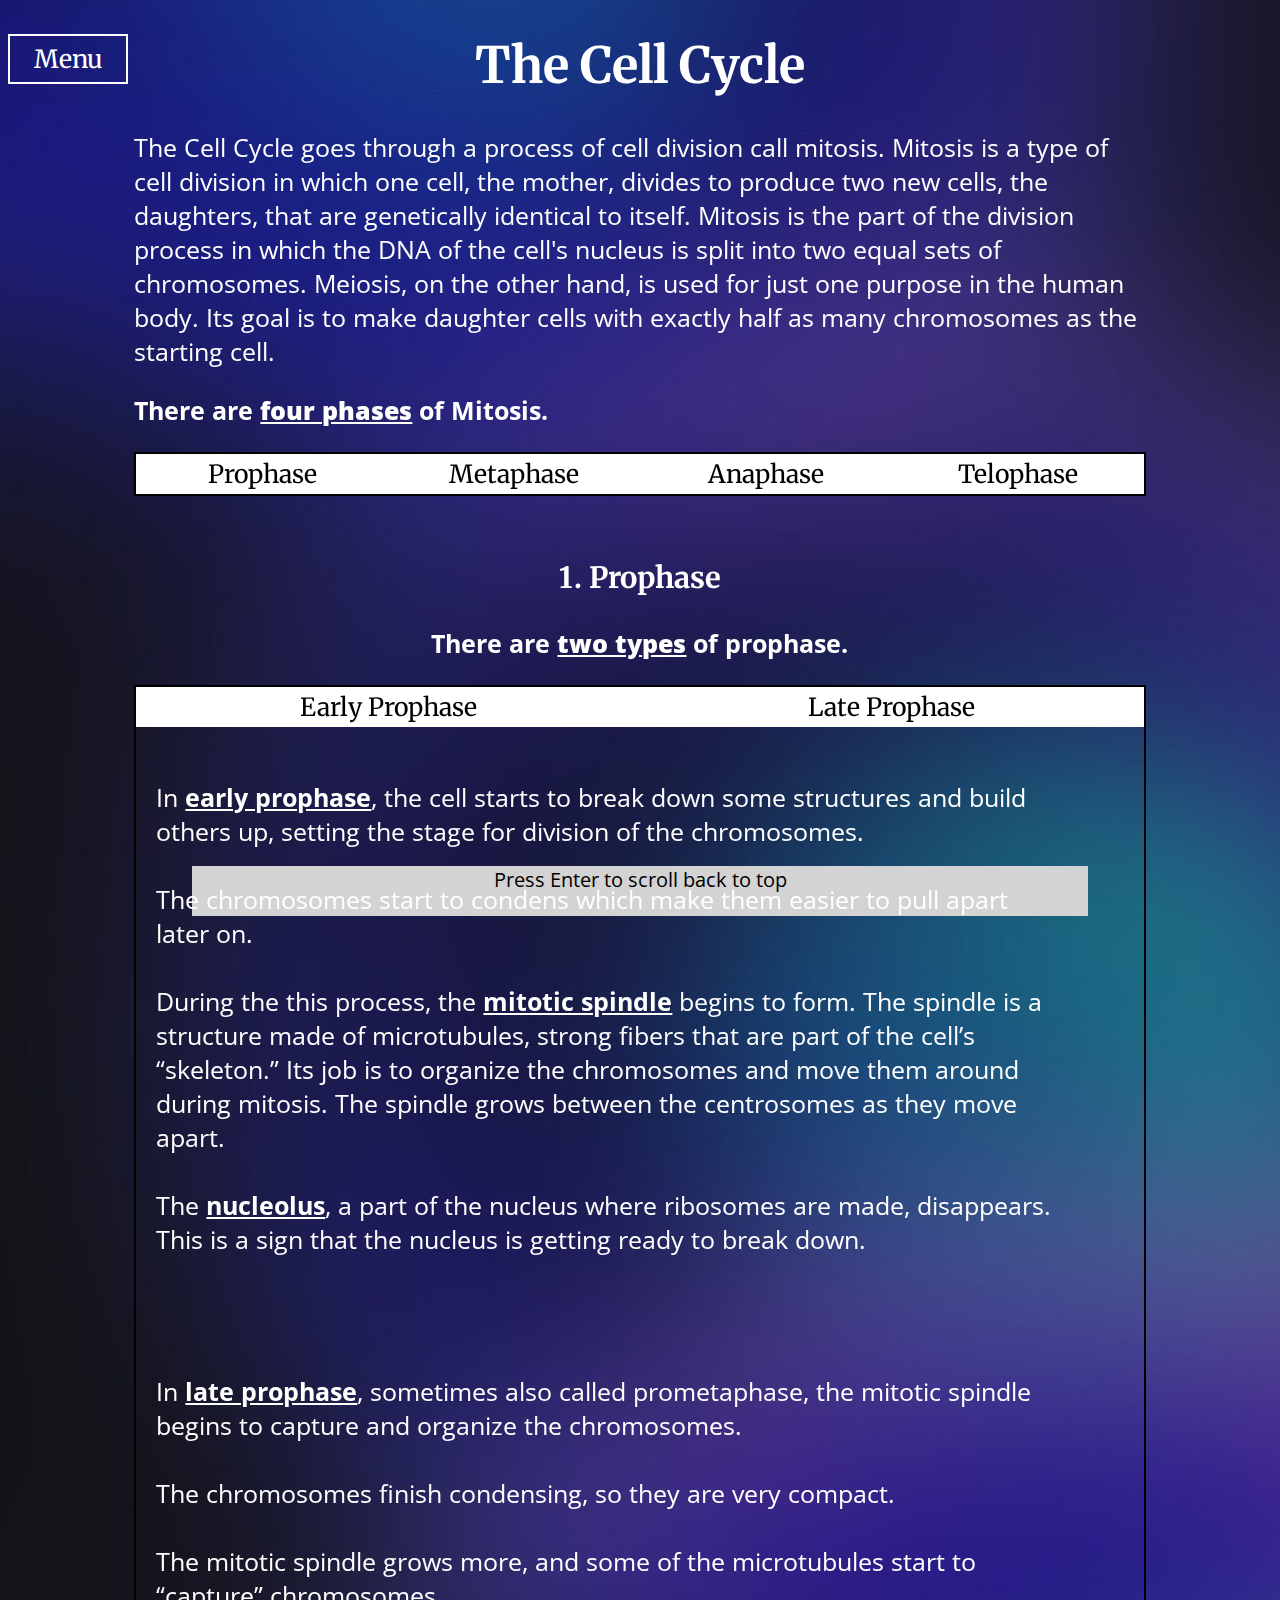
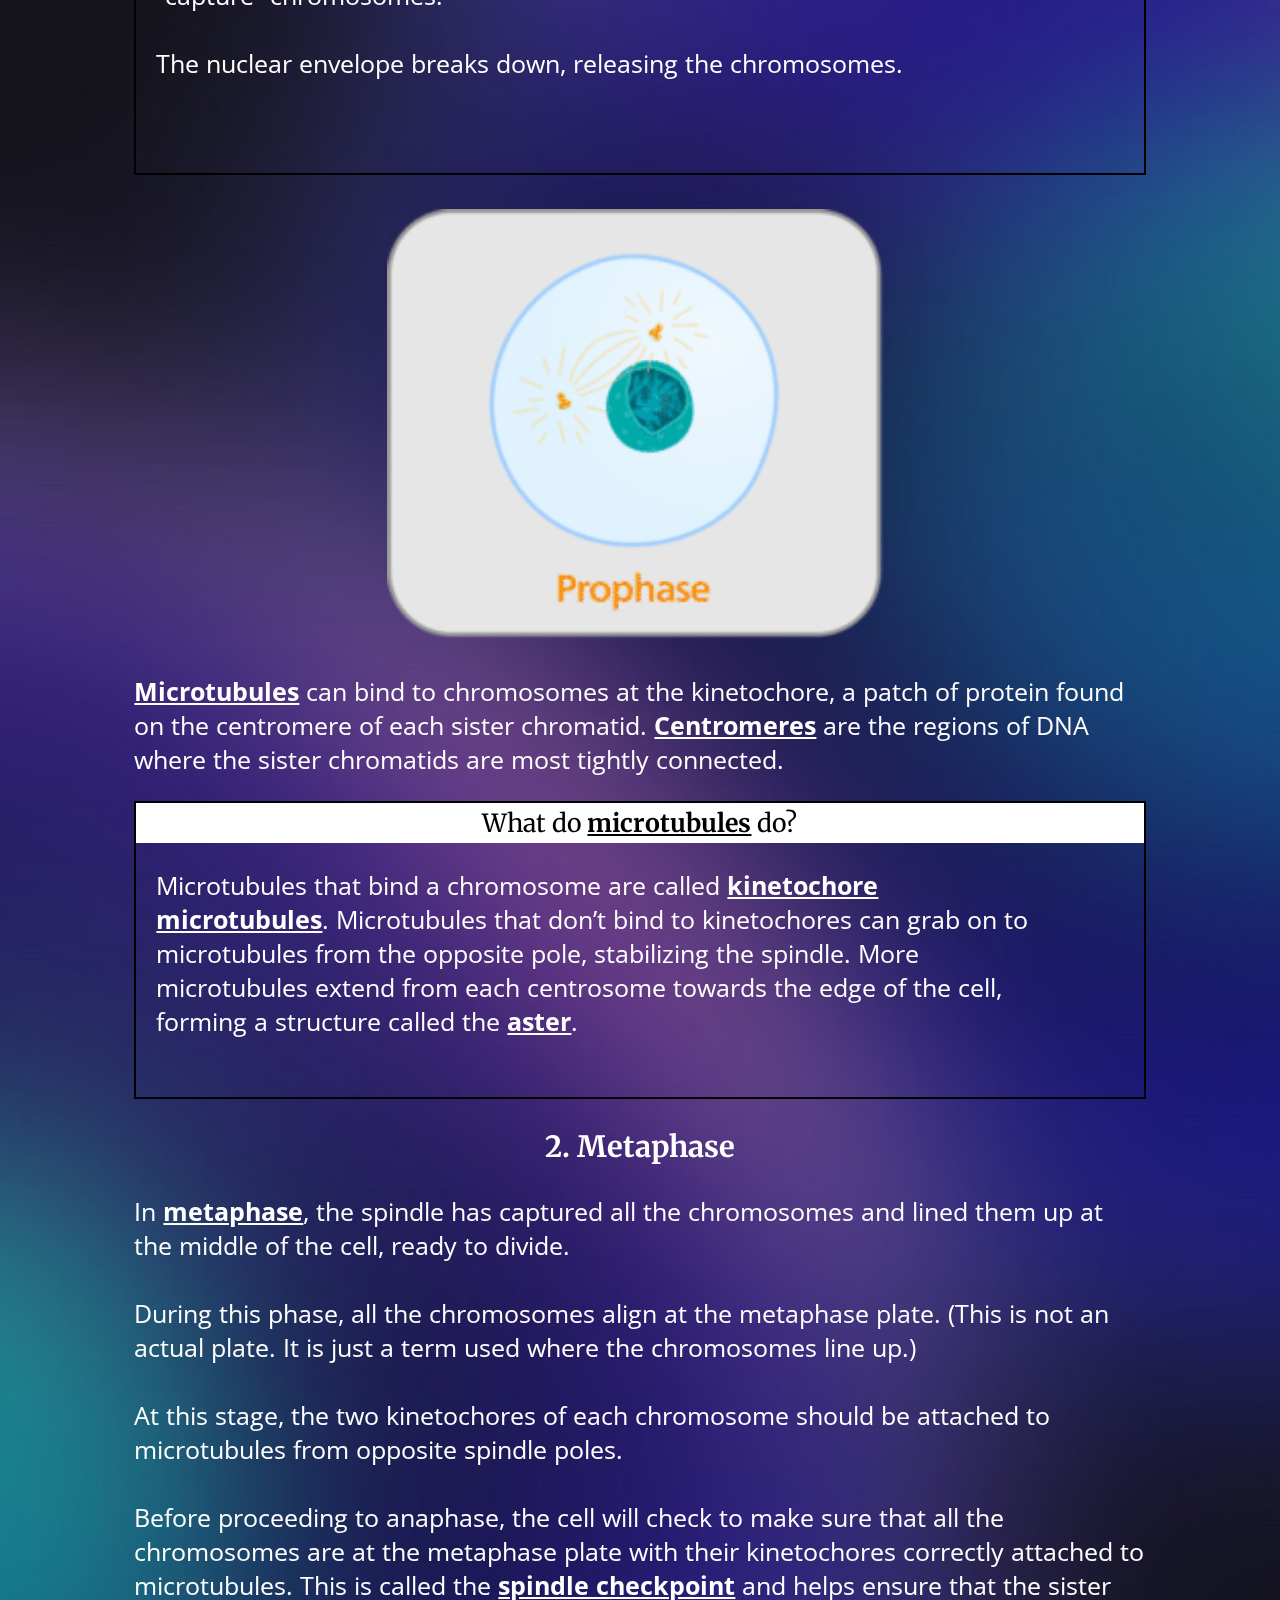
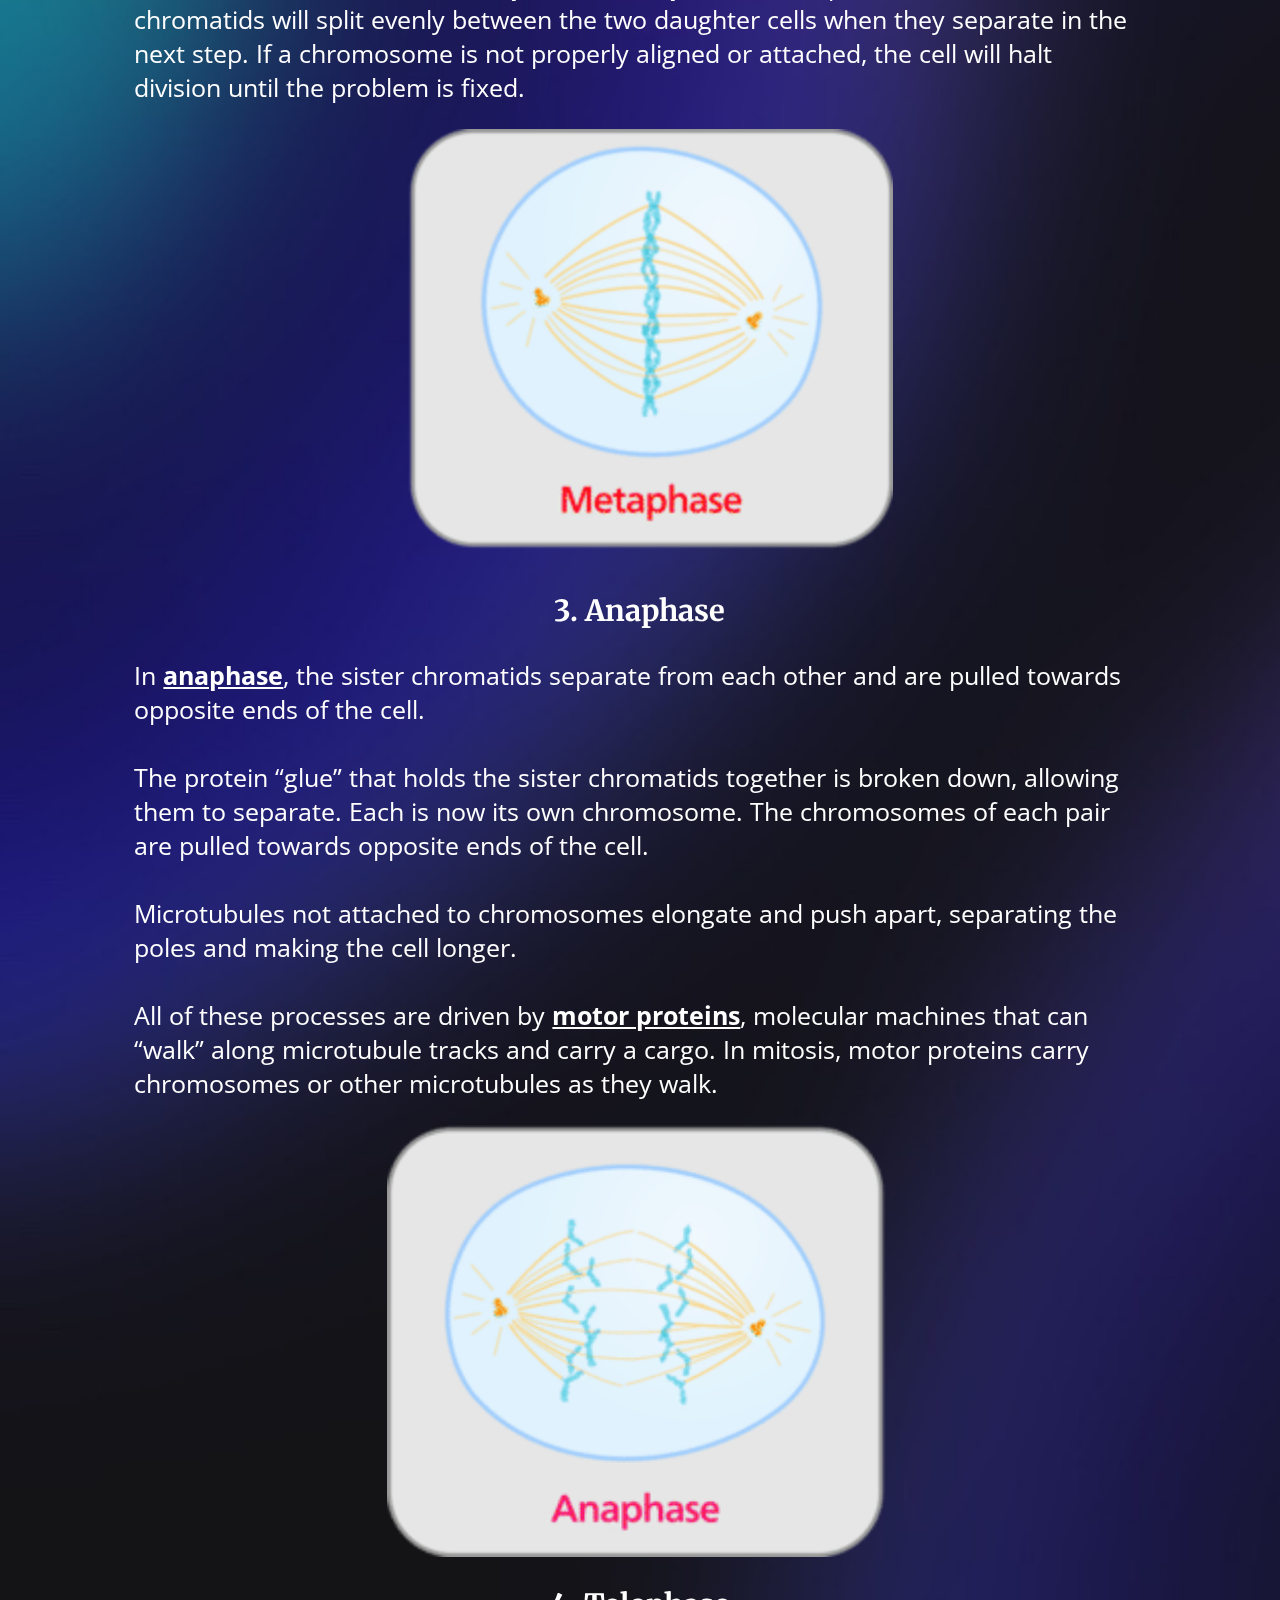
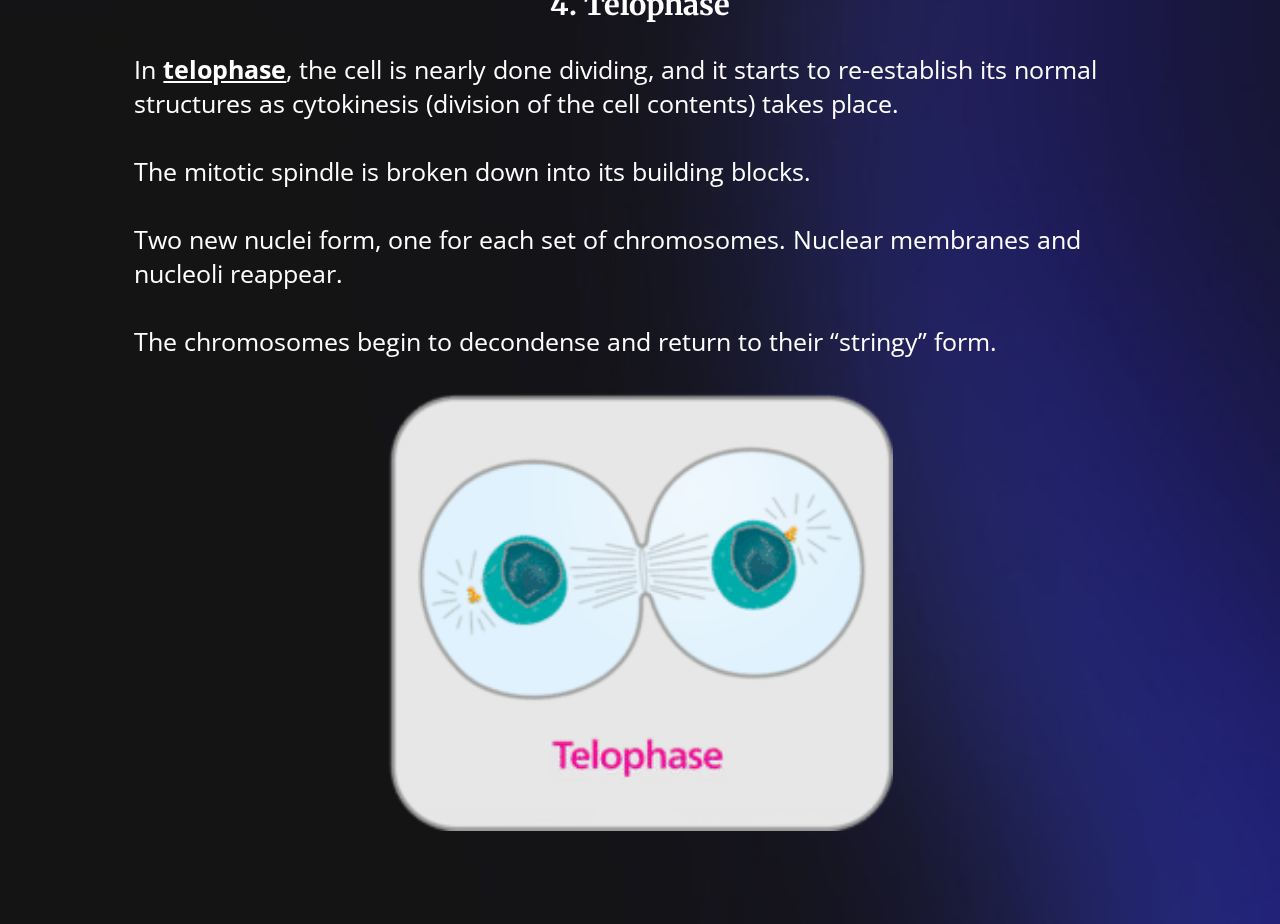
==== info.html @ 0d60fd71 "fix js" ====
<!DOCTYPE html>
<html>

<head>
    <meta charset="UTF-8">
    <title>The Cell Cycle</title>
    <meta http-equiv="X-UA-Compatible" content="IE=edge">
    <meta name="viewport" content="width=device-width, initial-scale=1">
    <script src="https://code.jquery.com/jquery-3.3.1.js" integrity="sha256-2Kok7MbOyxpgUVvAk/HJ2jigOSYS2auK4Pfzbm7uH60=" crossorigin="anonymous"></script>
    <link rel="stylesheet" href="index.css" type="text/css">
    <link href="https://fonts.googleapis.com/css?family=Merriweather|Open+Sans+Condensed:300" rel="stylesheet">

    <script>
        $(function() {
            $('.dropdown').hide()
            $('#earlyP').show()
            $('#ep').addClass('selected');
            $('.scrollToTop').hide();

            $('.pbuttons').on('click', function() {
                $('button').removeClass('selected');
                $(this).addClass('selected');
            });
            $('#ep').click(function() {
                $('#lateP').hide()
                $('#earlyP').show()
            });
            $('#lp').click(function() {
                $('#earlyP').hide()
                $('#lateP').show()
            });
            $('#mbutton').click(function() {
                $('#mdrop').show()
            });
        });
        $(document).keypress(function(event) {
            var keycode = (event.keyCode ? event.keyCode : event.which);
            if (keycode == '13') {
                $('html, body').animate({ scrollTop: 0 }, 800);
                return false;
            }
        });

        if (performance.navigation.type == 1) {
            document.location.href = "index.html";;
        }

        $(window).scroll(function() {
            if ($(this).scrollTop() < 100) {
                $('.scrollToTop').hide();
            }
            else {
                $('.scrollToTop').fadeIn();
                clearTimeout($.data(this, "scrollCheck"));
                $.data(this, "scrollCheck", setTimeout(function() {
                    $('.scrollToTop').delay(500).fadeOut(2000);
                }, 250));
            }
        });
        
        function myFunction() {
        document.getElementById("myDropdown").classList.toggle("show");
        }
        
        // Close the dropdown if the user clicks outside of it
        window.onclick = function(event) {
          if (!event.target.matches('.dropbtn')) {
        
            var dropdowns = document.getElementsByClassName("dropdown-content");
            var i;
            for (i = 0; i < dropdowns.length; i++) {
              var openDropdown = dropdowns[i];
              if (openDropdown.classList.contains('show')) {
                openDropdown.classList.remove('show');
              }
            }
          }
        }
    </script>
</head>

<body>
    <p class='scrollToTop'>Press Enter to scroll back to top</p>
    <div class="drop">
    <button onclick="myFunction()" class="dropbtn">Menu</button>
      <div id="myDropdown" class="dropdown-content">
        <a href="info.html">Home</a>
        <a href="vocab.html">Vocabulary</a>
        <a href="">Quiz</a>
      </div>
    </div>
    <div id='body'>
        <h1 id='title'>The <span id='cell'>Cell</span> Cycle</h1>

        <p id="intro">The Cell Cycle goes through a process of cell division call mitosis. Mitosis is a type of cell division in which one cell, the mother, divides to produce two new cells, the daughters, that are genetically identical to itself. Mitosis is the part
            of the division process in which the DNA of the cell's nucleus is split into two equal sets of chromosomes. Meiosis, on the other hand, is used for just one purpose in the human body. Its goal is to make daughter cells with exactly half as
            many chromosomes as the starting cell.</p>
        <div id='phases'>
            <p style="font-weight:bold">There are <b>four phases</b> of Mitosis.</p>
            <div id="buttons">
                <a href="#prophase"><button class='topic'>Prophase</button></a>
                <a href='#metaphase'><button class='topic'>Metaphase</button></a>
                <a href='#anaphase'><button class='topic'>Anaphase</button></a>
                <a href='#telophase'><button class='topic'>Telophase</button></a>
            </div>
            <br>
            <div class='explination' id='prophase'>
                <h3>1. Prophase</h3>
                <p style="font-weight:bold;text-align:center; ">There are <b>two types</b> of prophase.</p>
                <div class='background'>
                    <button id='ep' class='pbuttons'>Early Prophase</button>
                    <button id='lp' class='pbuttons'>Late Prophase</button>
                    <br><br>
                    <div class='dropdown' id='earlyP'>
                        <div class='resize'>
                            <p>In <b>early prophase</b>, the cell starts to break down some structures and build others up, setting the stage for division of the chromosomes.
                                <br> <br> The chromosomes start to condens which make them easier to pull apart later on.
                                <br><br> During the this process, the <b>mitotic spindle</b> begins to form. The spindle is a structure made of microtubules, strong fibers that are part of the cell’s “skeleton.” Its job is to organize the chromosomes
                                and move them around during mitosis. The spindle grows between the centrosomes as they move apart.
                                <br><br> The <b>nucleolus</b>, a part of the nucleus where ribosomes are made, disappears. This is a sign that the nucleus is getting ready to break down.
                            </p>
                            <br><br>
                        </div>
                    </div>
                    <div class='dropdown' id='lateP'>
                        <div class='resize'>
                            <p>In <b>late prophase</b>, sometimes also called prometaphase, the mitotic spindle begins to capture and organize the chromosomes.
                                <br><br> The chromosomes finish condensing, so they are very compact.
                                <br><br> The mitotic spindle grows more, and some of the microtubules start to “capture” chromosomes.
                                <br><br> The nuclear envelope breaks down, releasing the chromosomes.
                            </p>
                            <br><br>
                        </div>
                    </div>
                </div>
                <br>
                <img src="images/prophase.png" alt="prophase">
                <div id='microtubules'>
                    <p> <b>Microtubules</b> can bind to chromosomes at the kinetochore, a patch of protein found on the centromere of each sister chromatid. <b>Centromeres</b> are the regions of DNA where the sister chromatids are most tightly connected.</p>
                    <div class='background'>
                        <button id="mbutton">What do <b>microtubules</b> do?</button>
                        <div class='dropdown resize' id='mdrop'>
                            <p>Microtubules that bind a chromosome are called <b>kinetochore microtubules</b>. Microtubules that don’t bind to kinetochores can grab on to microtubules from the opposite pole, stabilizing the spindle. More microtubules extend
                                from each centrosome towards the edge of the cell, forming a structure called the <b>aster</b>.</p>
                            <br>
                        </div>
                    </div>
                </div>
            </div>
            <div class='explination' id='metaphase'>
                <h3>2. Metaphase</h3>
                <p>
                    In <b>metaphase</b>, the spindle has captured all the chromosomes and lined them up at the middle of the cell, ready to divide.
                    <br><br> During this phase, all the chromosomes align at the metaphase plate. (This is not an actual plate. It is just a term used where the chromosomes line up.)
                    <br><br> At this stage, the two kinetochores of each chromosome should be attached to microtubules from opposite spindle poles.
                    <br><br> Before proceeding to anaphase, the cell will check to make sure that all the chromosomes are at the metaphase plate with their kinetochores correctly attached to microtubules. This is called the <b>spindle checkpoint</b> and
                    helps ensure that the sister chromatids will split evenly between the two daughter cells when they separate in the next step. If a chromosome is not properly aligned or attached, the cell will halt division until the problem is fixed.
                </p>
                <img src="images/metaphase.png" alt="prophase">
            </div>
            <div class='explination' id='anaphase'>
                <h3>3. Anaphase</h3>
                <p>
                    In <b>anaphase</b>, the sister chromatids separate from each other and are pulled towards opposite ends of the cell.
                    <br><br> The protein “glue” that holds the sister chromatids together is broken down, allowing them to separate. Each is now its own chromosome. The chromosomes of each pair are pulled towards opposite ends of the cell.
                    <br><br> Microtubules not attached to chromosomes elongate and push apart, separating the poles and making the cell longer.
                    <br><br> All of these processes are driven by <b>motor proteins</b>, molecular machines that can “walk” along microtubule tracks and carry a cargo. In mitosis, motor proteins carry chromosomes or other microtubules as they walk.
                </p>
                <img src="images/anaphase.png" alt="prophase">
            </div>
            <div class='explination' id='telophase'>
                <h3>4. Telophase</h3>
                <p>
                    In <b>telophase</b>, the cell is nearly done dividing, and it starts to re-establish its normal structures as cytokinesis (division of the cell contents) takes place.
                    <br><br> The mitotic spindle is broken down into its building blocks.
                    <br><br> Two new nuclei form, one for each set of chromosomes. Nuclear membranes and nucleoli reappear.
                    <br><br> The chromosomes begin to decondense and return to their “stringy” form.
                </p>
                <img src="images/telophase.png" alt="prophase">
                <br><br>
                <p></p>
            </div>
        </div>
    </div>
</body>

</html>
---- index.css ----
html{
    background-image: url('images/cells.JPEG');
    font-family: 'Open Sans Condensed', sans-serif;
    color: white;
    background-repeat: no-repeat;
    background-size:cover;
}

#body{
    position: relative;
    width: 80%;
    left: 10%;
}

.scrollToTop{
    position:fixed;
    top: 94%;
    font-size: 20px;
    background-color: lightgrey;
    width: 70%;
    left: 15%;
    height: 50px;
    text-align: center;
    color: black;
}

h1,h3{
    text-align: center;
    font-family: 'Merriweather', serif;
}

.topic{
    width:25%;
    height: 40px;
    background-color: white;
    transition-duration: 0.4s;
    font-size: 25px;
    float: left;
    border:none;
}

.topic:hover{
    color:white;
    background-color: black;
    border: 2px solid white;
}

.pbuttons{
    width:50%;
    height: 40px;
    float: left;
    font-size: 25px;
    background-color: white;
    border: none;
    transition-duration: 0.4s;
}

.pbuttons:hover{
    color:white;
    background-color: black;
    border: 2px solid white;
}

.pbuttons.selected{
    color:white;
    background-color: transparent;
    border: 2px solid white;
}

#mbutton{
    width:100%;
    height: 40px;
    font-size: 25px;
    background-color: white;
    border: none;
    transition-duration: 0.4s;
}

#mbutton:hover{
    color:white;
    background-color: black;
    border: 2px solid white;
}

.dropdown{
    background-color: transparent;
    width:100%;
}

.background{
    background-color: transparent;
    border: 2px solid black;
}

.resize{
    position: relative;
    width: 89%;
    left: 20px;
}

img {
    display: block;
    margin-left: auto;
    margin-right: auto;
    width: 50%;
    z-index: -1;
}

#phases,#intro{
    font-size: 25px
}

b{
    font-weight: bolder;
    text-decoration: underline;
}

button{
    font-family: 'Merriweather', serif;
    cursor: pointer;
}

#buttons{
    border: 2px solid black;
    height: 40px;
}

#cell{
    height: 100px;
    width: 100px;
    /*background-image: url('images/cell.png');*/
    background-size: 60px;
    background-repeat: no-repeat;
}

#title{
    font-size: 50px;
}

.dropbtn {
    position: relative;
    width: 120px;
    height: 50px;
    border: 2px solid white;
    background-color: transparent;
    font-size:25px;
    color: white;
    transition-duration: 0.4s;
    cursor: pointer;
}

.dropbtn:hover{
    background-color: white;
    color: black;
    border: 2px solid black;
}

.drop {
    position: absolute;
    display: inline-block;
}

.dropdown-content {
    display: none;
    position: relative;
    overflow: auto;
}

.dropdown-content a {
    color: black;
    display: block;
    
    width: 115px;
    background-color: white;
    border: 2px solid white;
    transition-duration: 0.4s;
    height: 50px;
    font-size:15px;
    text-decoration: none;
    text-align: center;
    top:10px;
}

.dropdown-content a:hover {
    font-size: 20px;
    background-color: transparent;
    color: white;
    border: 2px solid black;
}

.show {display:block;}
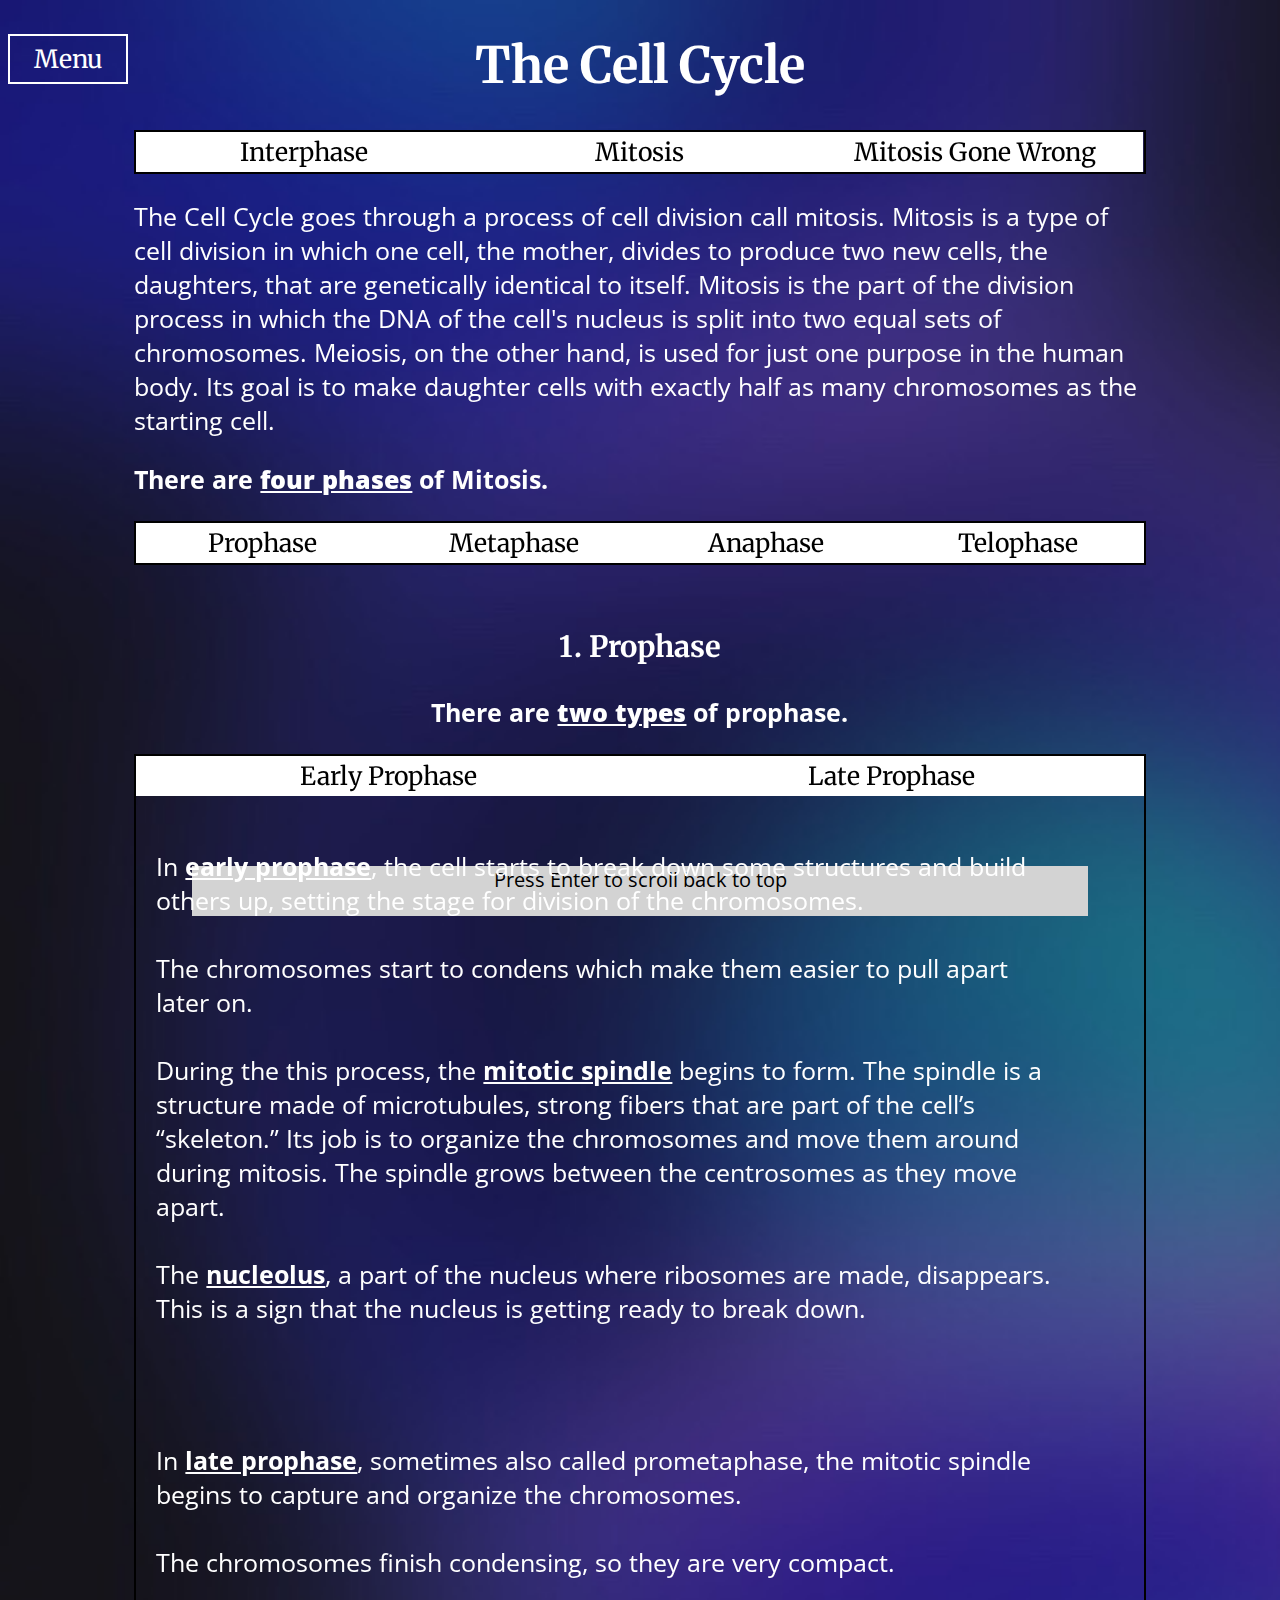
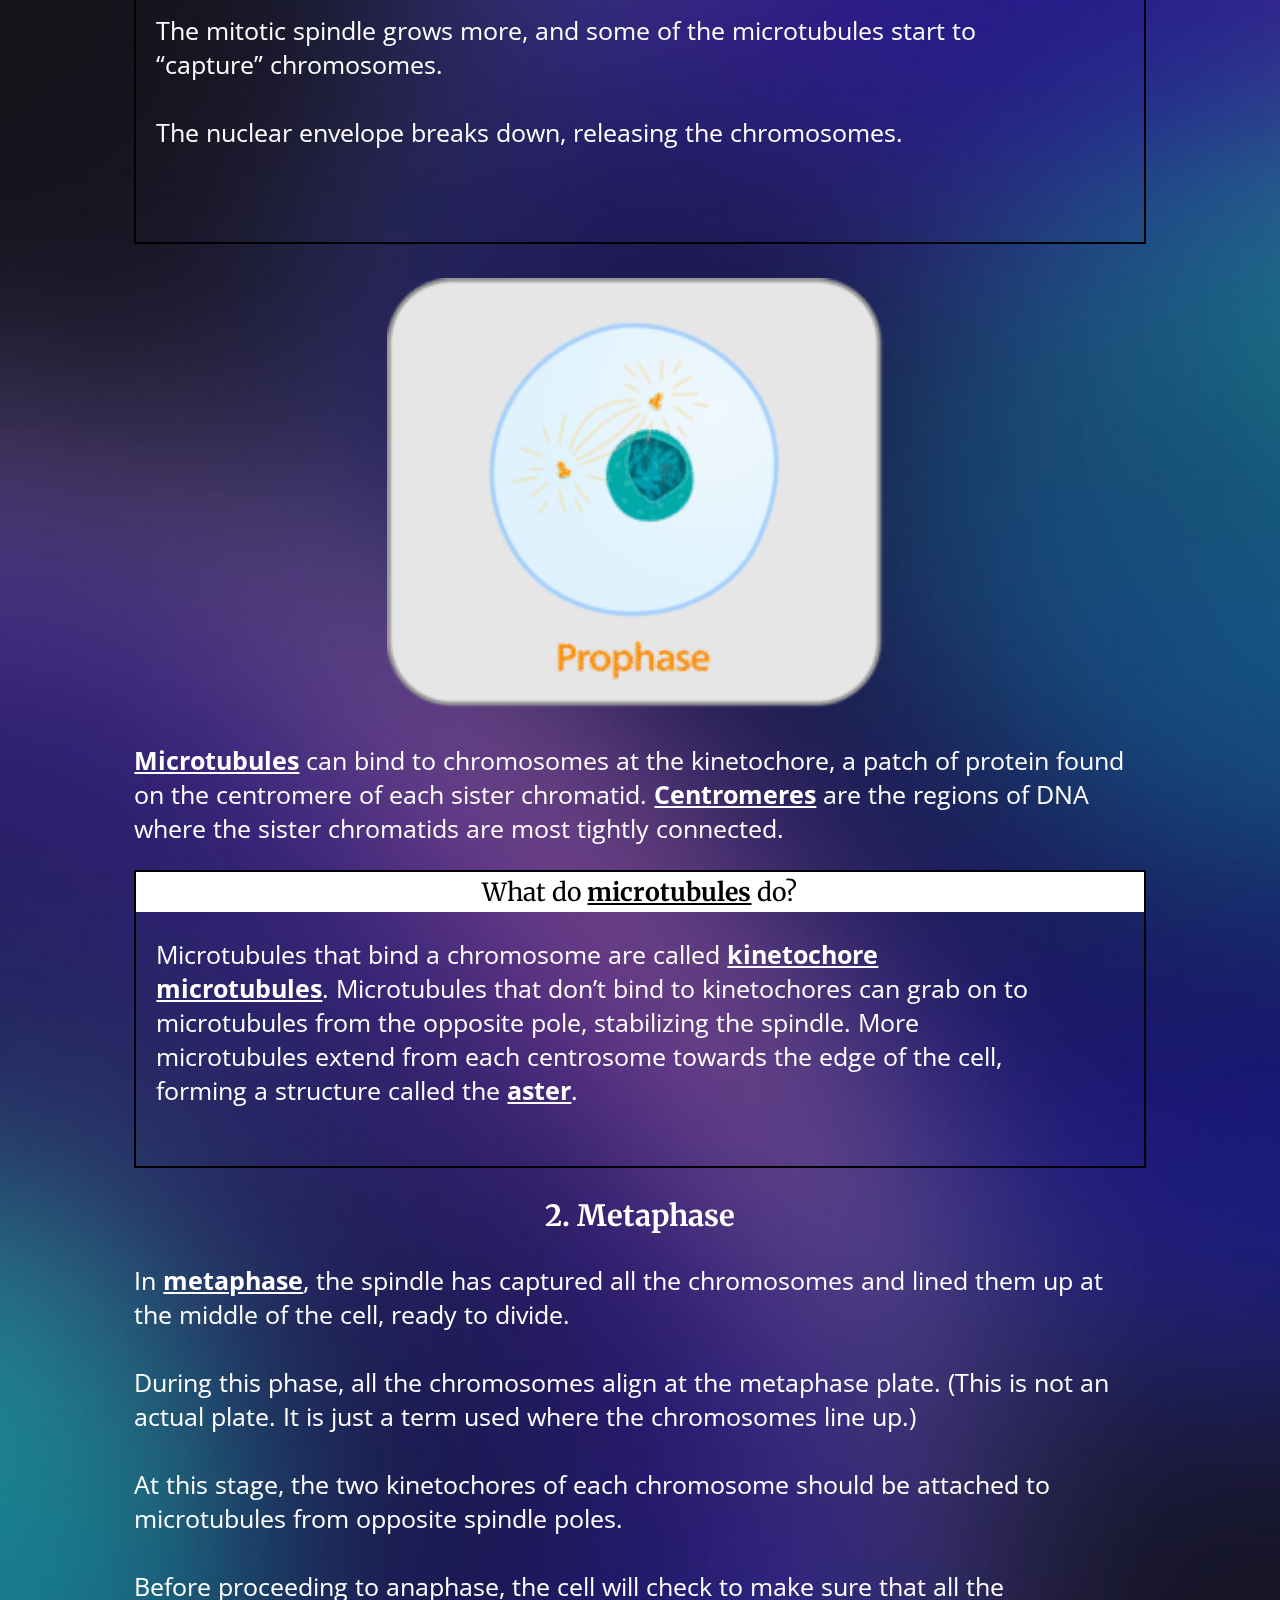
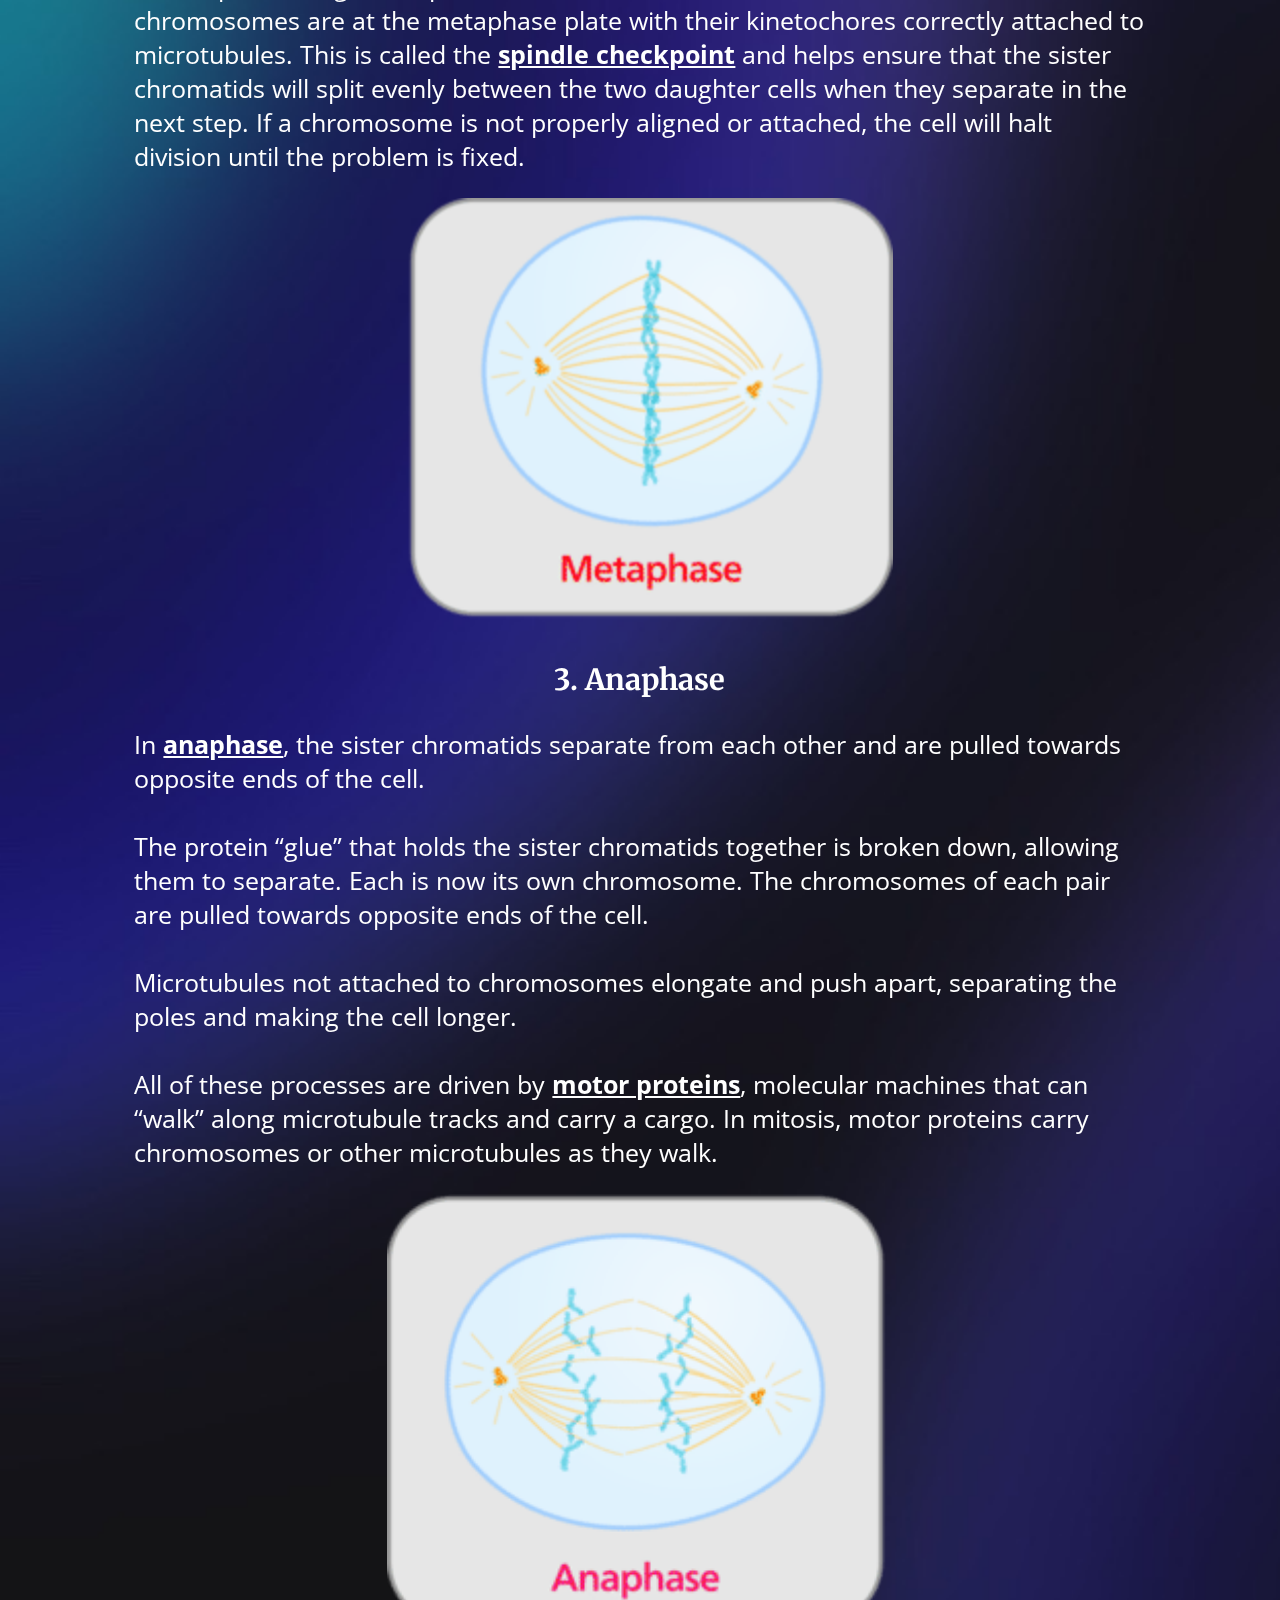
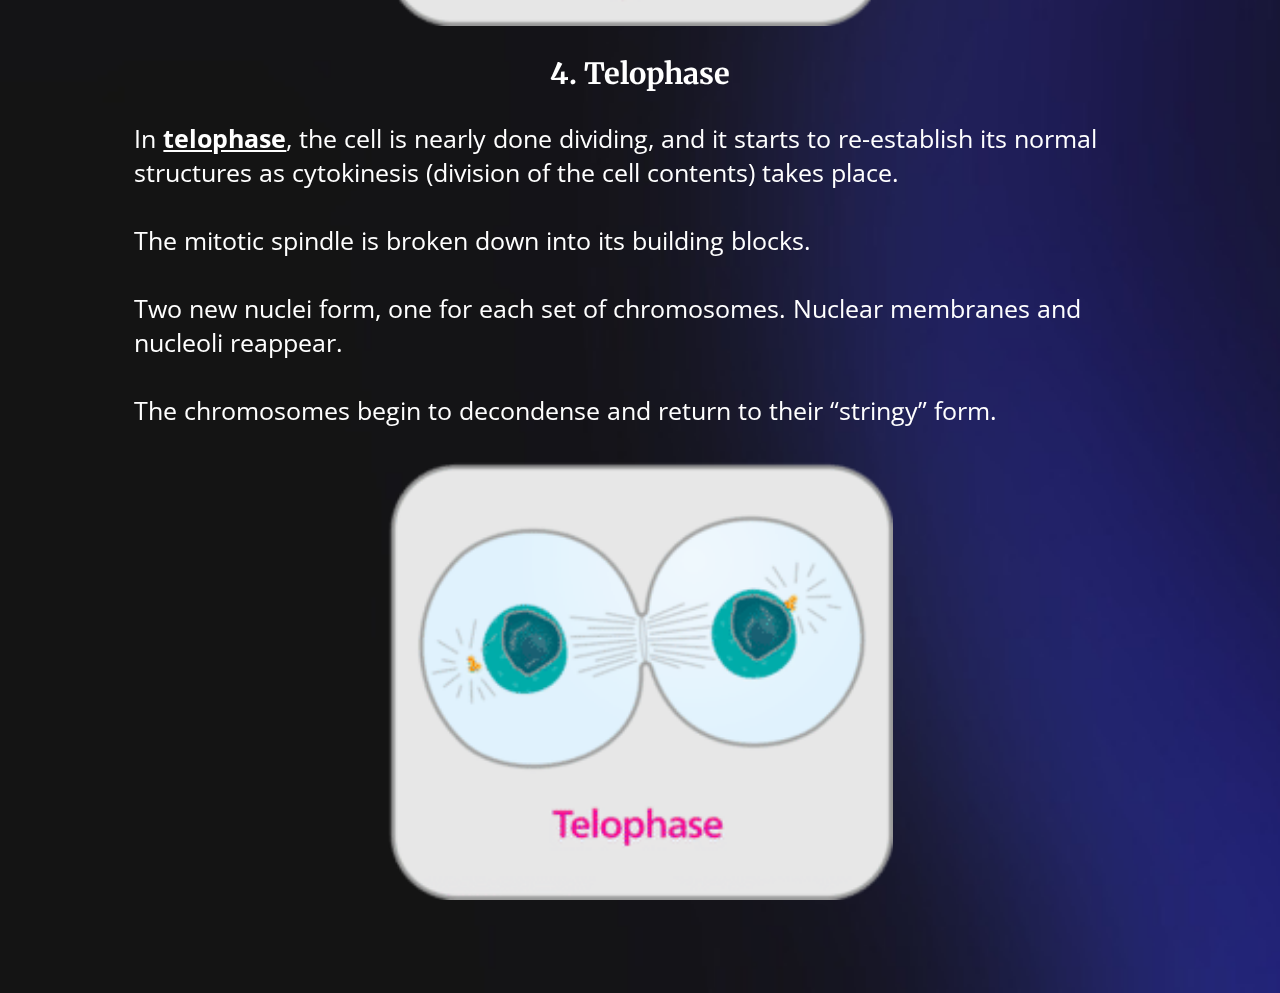
==== commit be4ddf7e: "add buttons" ====
--- a/info.html
+++ b/info.html
@@ -5,7 +5,7 @@
     <meta charset="UTF-8">
     <title>The Cell Cycle</title>
     <meta http-equiv="X-UA-Compatible" content="IE=edge">
-    <meta name="viewport" content="width=device-width, initial-scale=1">
+    <!--<meta name="viewport" content="width=device-width, initial-scale=1">-->
     <script src="https://code.jquery.com/jquery-3.3.1.js" integrity="sha256-2Kok7MbOyxpgUVvAk/HJ2jigOSYS2auK4Pfzbm7uH60=" crossorigin="anonymous"></script>
     <link rel="stylesheet" href="index.css" type="text/css">
     <link href="https://fonts.googleapis.com/css?family=Merriweather|Open+Sans+Condensed:300" rel="stylesheet">
@@ -86,18 +86,22 @@
       <div id="myDropdown" class="dropdown-content">
         <a href="info.html">Home</a>
         <a href="vocab.html">Vocabulary</a>
-        <a href="">Quiz</a>
+        <a href="https://www.biologycorner.com/quiz/qz_mitosis.html">Quiz</a>
       </div>
     </div>
     <div id='body'>
         <h1 id='title'>The <span id='cell'>Cell</span> Cycle</h1>
-
+        <div class='buttons'>
+            <button class='topic firstButton'>Interphase</button>
+            <button class='topic firstButton'>Mitosis</button>
+            <button class='topic firstButton'>Mitosis Gone Wrong</button>
+        </div>
         <p id="intro">The Cell Cycle goes through a process of cell division call mitosis. Mitosis is a type of cell division in which one cell, the mother, divides to produce two new cells, the daughters, that are genetically identical to itself. Mitosis is the part
             of the division process in which the DNA of the cell's nucleus is split into two equal sets of chromosomes. Meiosis, on the other hand, is used for just one purpose in the human body. Its goal is to make daughter cells with exactly half as
             many chromosomes as the starting cell.</p>
         <div id='phases'>
             <p style="font-weight:bold">There are <b>four phases</b> of Mitosis.</p>
-            <div id="buttons">
+            <div class="buttons">
                 <a href="#prophase"><button class='topic'>Prophase</button></a>
                 <a href='#metaphase'><button class='topic'>Metaphase</button></a>
                 <a href='#anaphase'><button class='topic'>Anaphase</button></a>
--- a/index.css
+++ b/index.css
@@ -10,6 +10,7 @@
     position: relative;
     width: 80%;
     left: 10%;
+    font-size: 25px;
 }
 
 .scrollToTop{
@@ -120,7 +121,7 @@
     cursor: pointer;
 }
 
-#buttons{
+.buttons{
     border: 2px solid black;
     height: 40px;
 }
@@ -188,4 +189,8 @@
     border: 2px solid black;
 }
 
-.show {display:block;}+.show {display:block;}
+
+.firstButton{
+    width: 33.3%
+}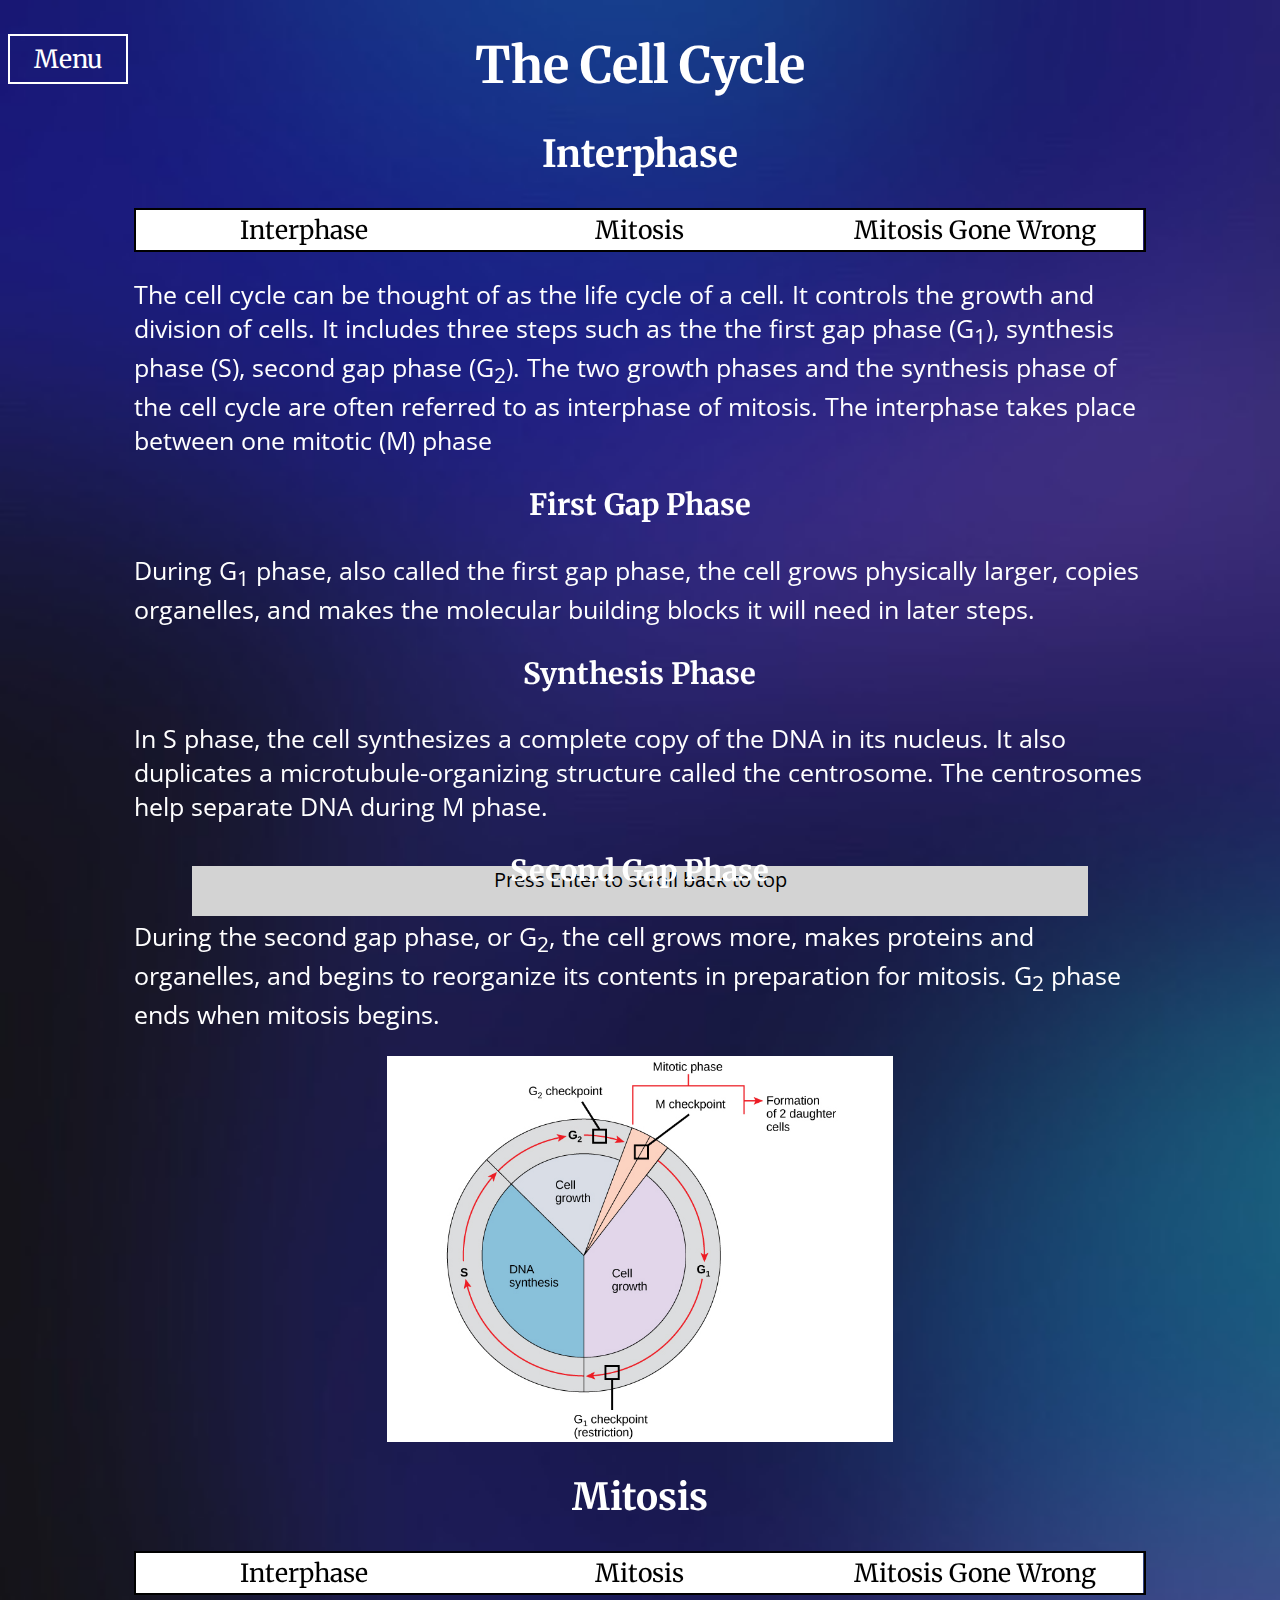
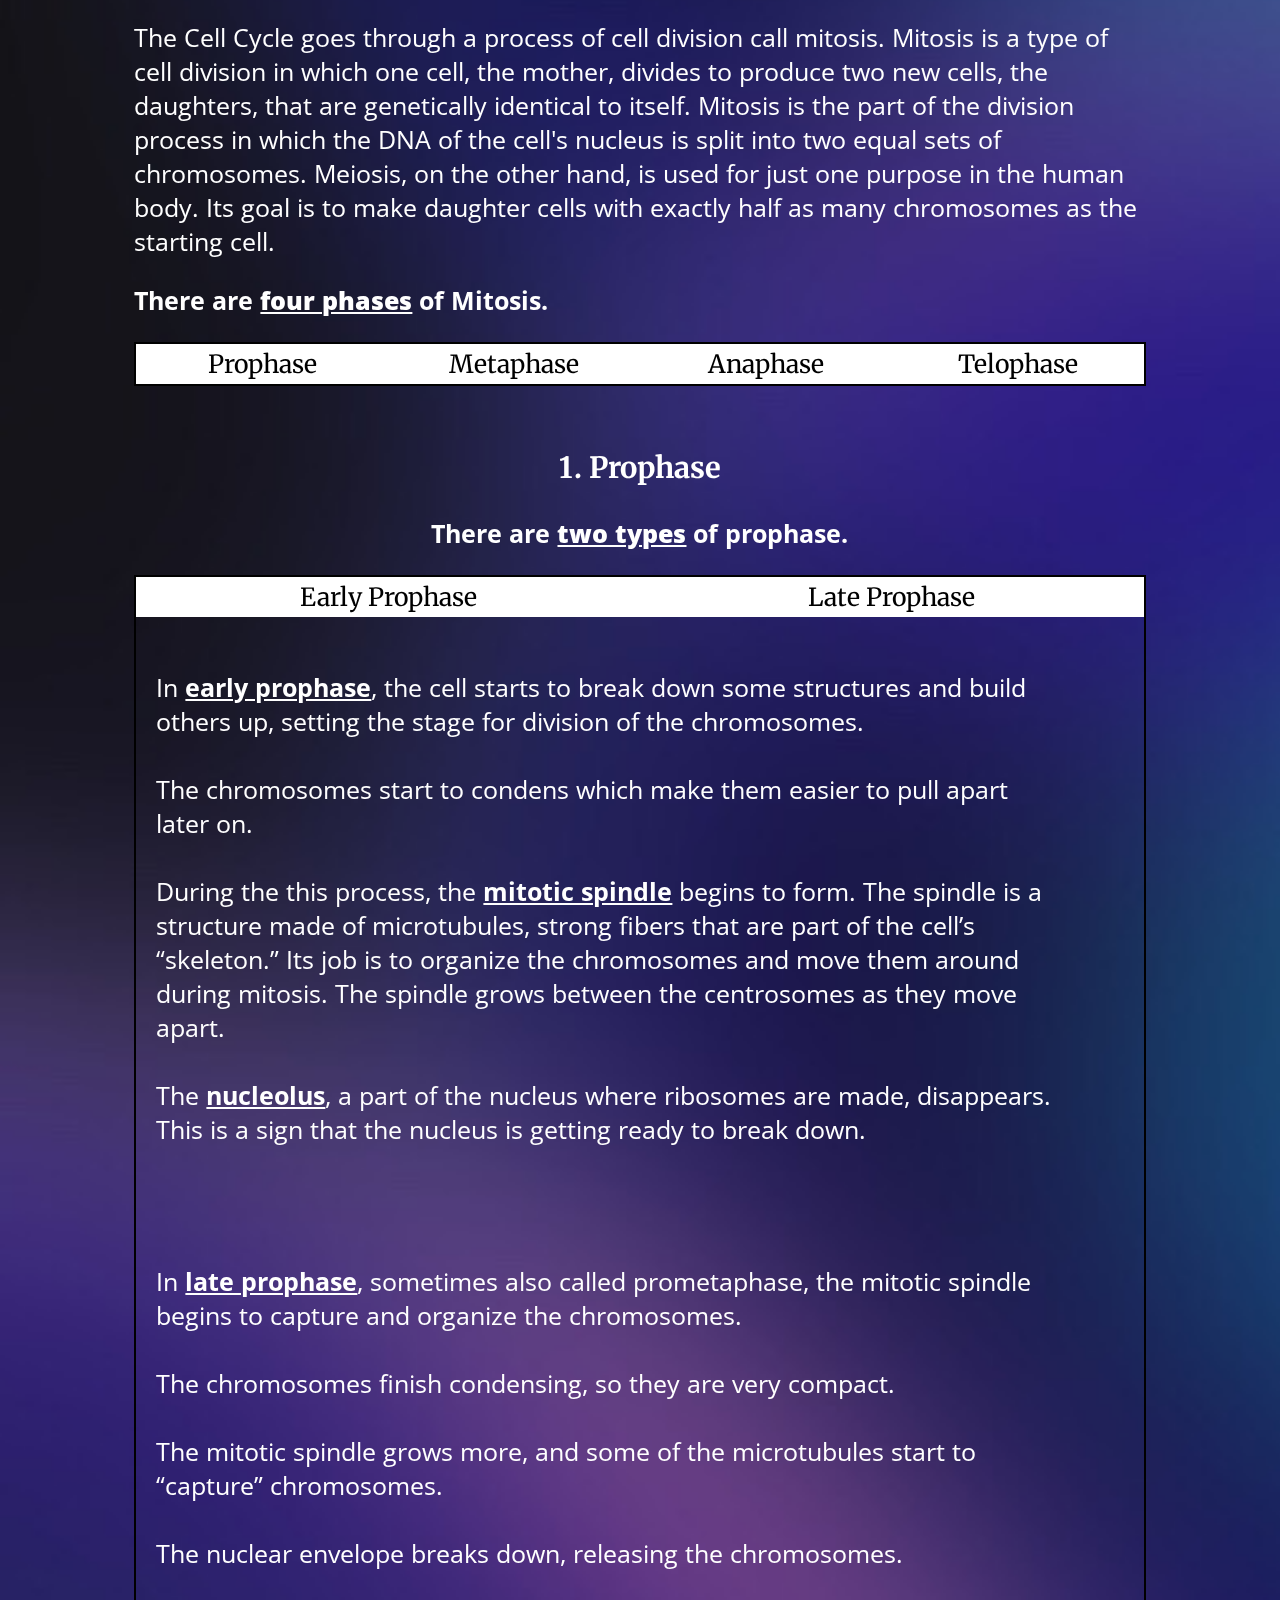
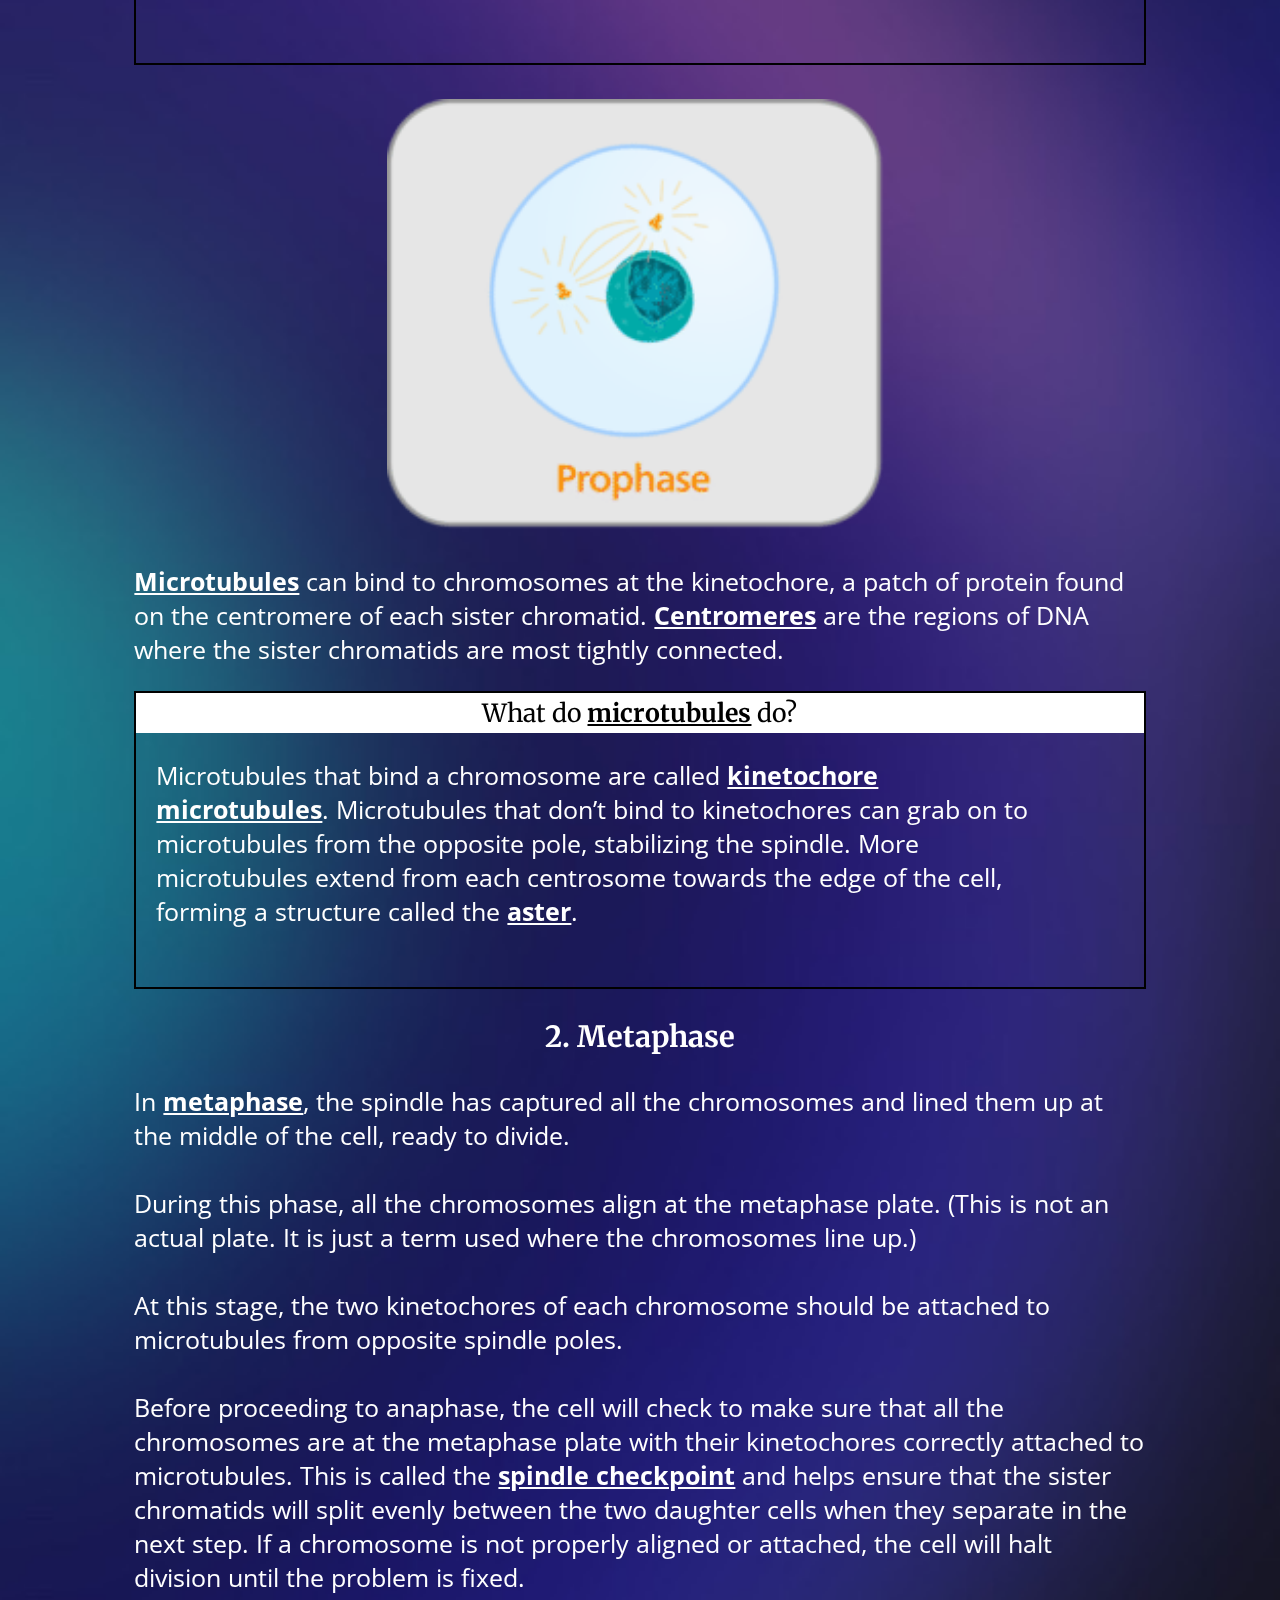
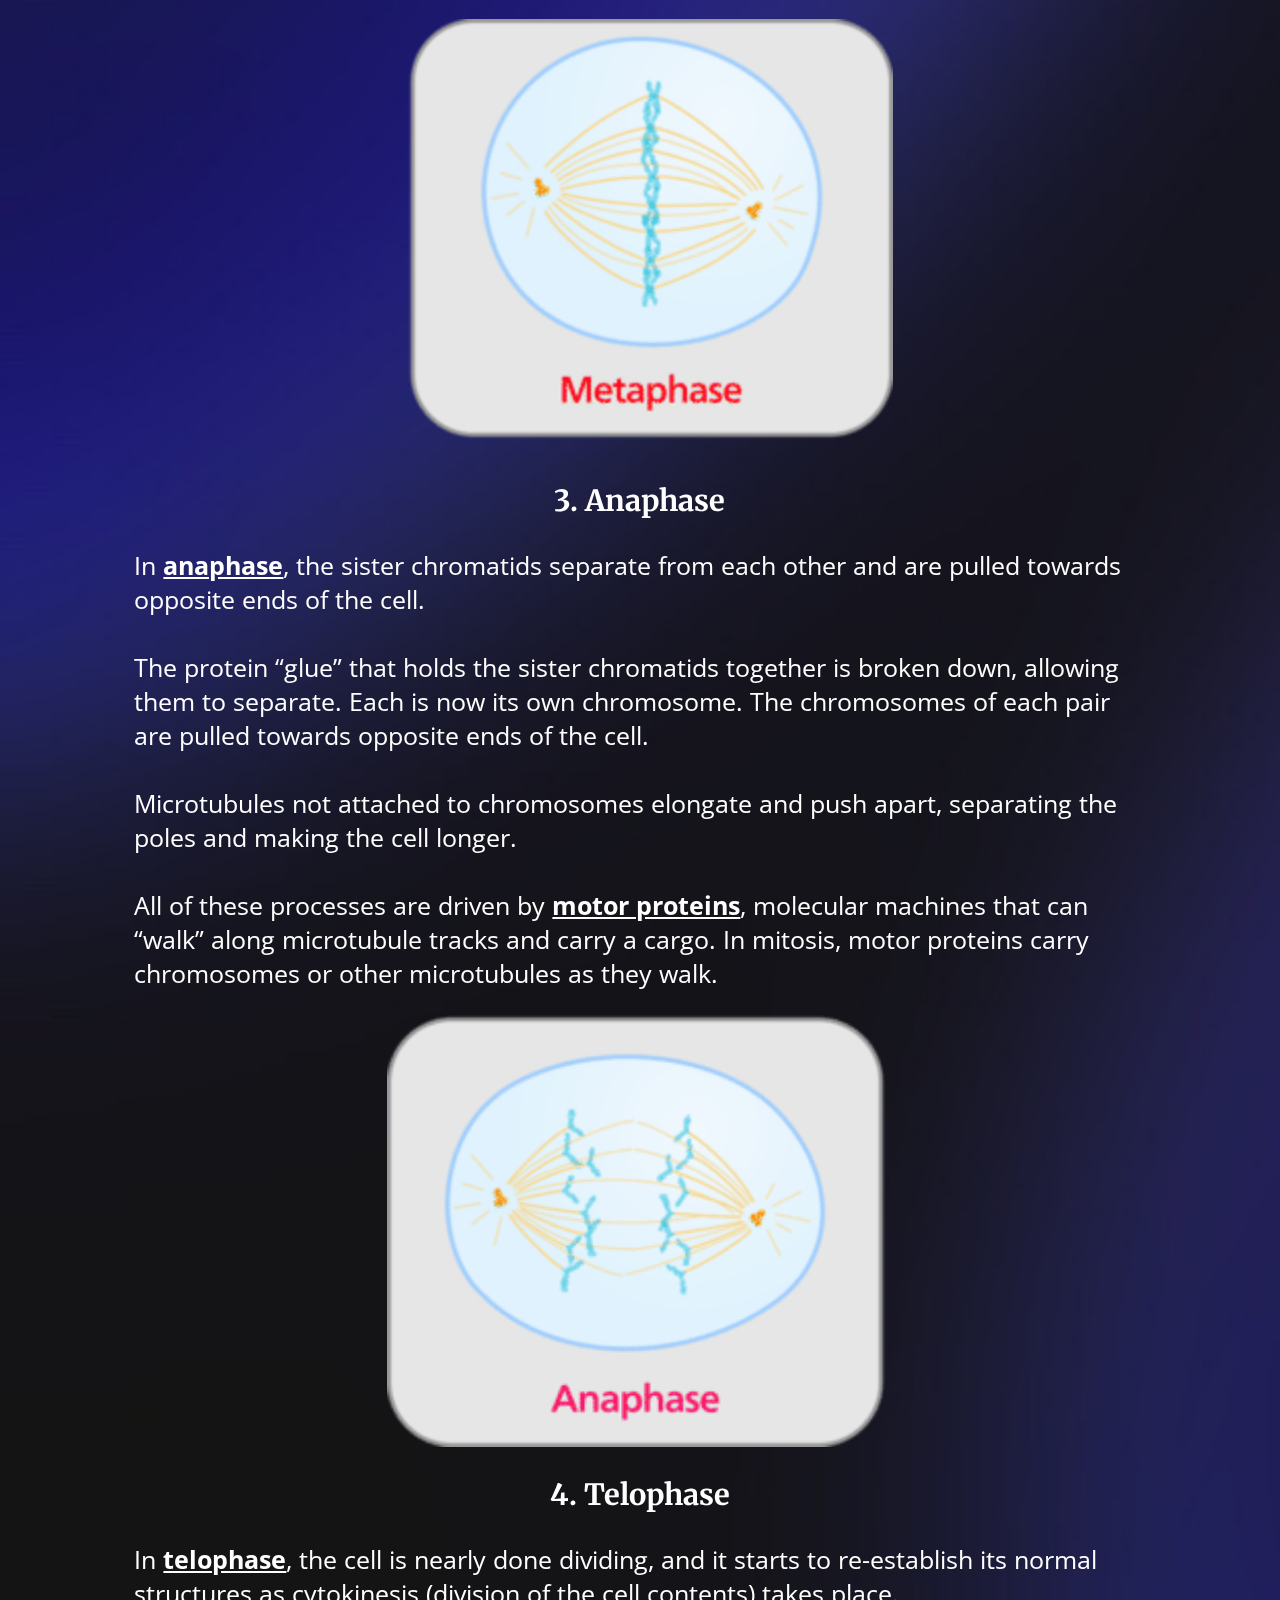
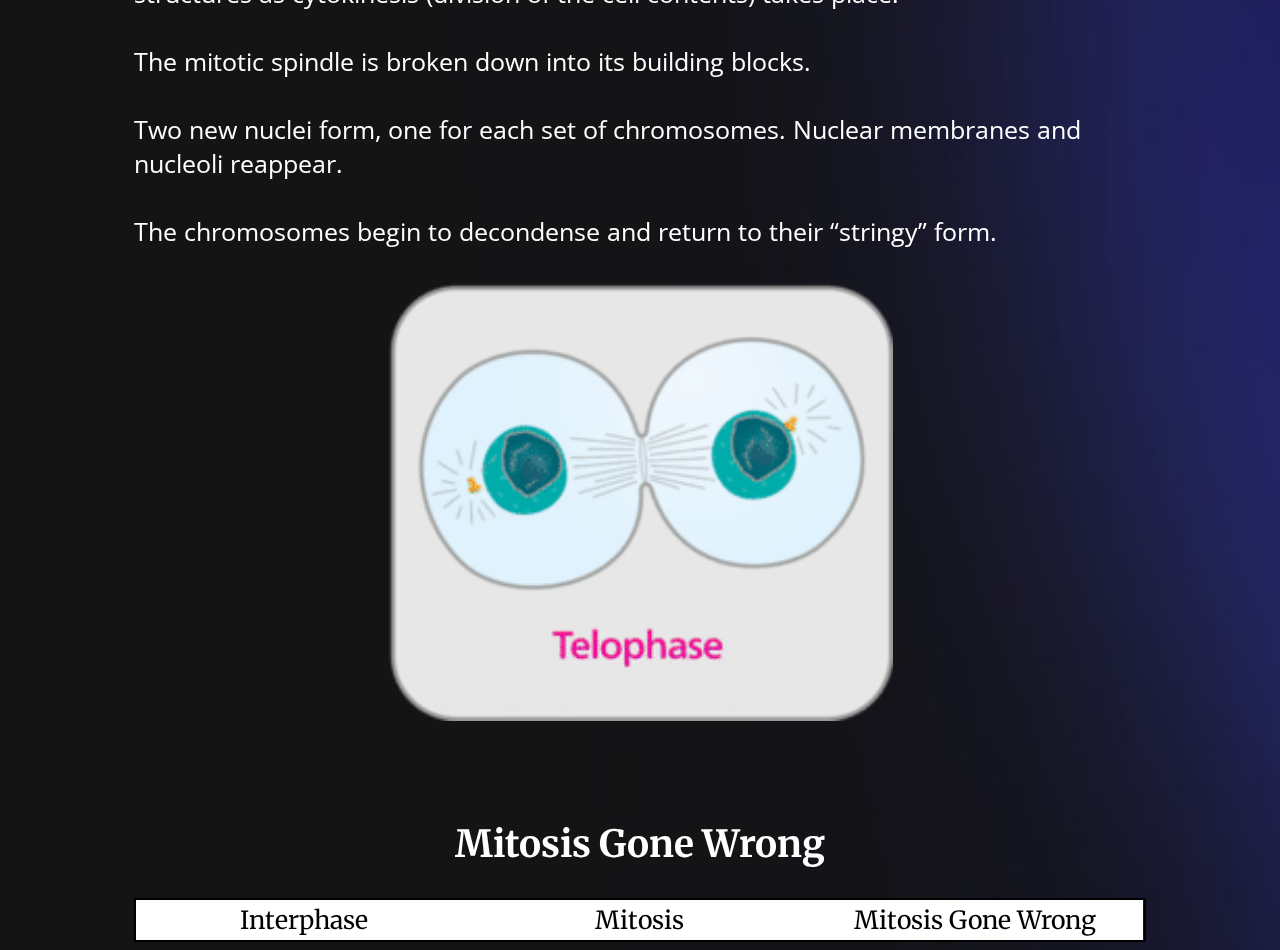
==== commit c4c66481: "add interphase" ====
--- a/info.html
+++ b/info.html
@@ -1,6 +1,7 @@
 <!DOCTYPE html>
 <html>
-
+<!--Credit:
+    https://www.khanacademy.org/science/biology/cellular-molecular-biology/mitosis/a/cell-cycle-phases-->
 <head>
     <meta charset="UTF-8">
     <title>The Cell Cycle</title>
@@ -11,12 +12,34 @@
     <link href="https://fonts.googleapis.com/css?family=Merriweather|Open+Sans+Condensed:300" rel="stylesheet">
 
     <script>
+        $('#mitosis').hide()
+        $('#goneWrong').hide()
+        
         $(function() {
             $('.dropdown').hide()
             $('#earlyP').show()
             $('#ep').addClass('selected');
             $('.scrollToTop').hide();
-
+            $('#mitosis').hide()
+            $('#goneWrong').hide()
+            $('#interphase').show()
+
+            $('.interphaseButton').click(function() {
+                $('#mitosis').hide()
+                $('#goneWrong').hide()
+                $('#interphase').show()
+            });
+            $('.mitosisButton').click(function() {
+                $('#mitosis').show()
+                $('#goneWrong').hide()
+                $('#interphase').hide()
+            });
+            $('.goneWrongButton').click(function() {
+                $('#mitosis').hide()
+                $('#goneWrong').show()
+                $('#interphase').hide()
+            });
+            
             $('.pbuttons').on('click', function() {
                 $('button').removeClass('selected');
                 $(this).addClass('selected');
@@ -89,12 +112,36 @@
         <a href="https://www.biologycorner.com/quiz/qz_mitosis.html">Quiz</a>
       </div>
     </div>
-    <div id='body'>
-        <h1 id='title'>The <span id='cell'>Cell</span> Cycle</h1>
+    <h1 id='title'>The <span id='cell'>Cell</span> Cycle</h1>
+    
+    <div id='interphase'>
+        <h2>Interphase</h2>
         <div class='buttons'>
-            <button class='topic firstButton'>Interphase</button>
-            <button class='topic firstButton'>Mitosis</button>
-            <button class='topic firstButton'>Mitosis Gone Wrong</button>
+            <button class='topic firstButton interphaseButton'>Interphase</button>
+            <button class='topic firstButton mitosisButton'>Mitosis</button>
+            <button class='topic firstButton goneWrongButton'>Mitosis Gone Wrong</button>
+        </div>
+        
+        <p>The cell cycle can be thought of as the life cycle of a cell. It controls the growth and division of cells. It includes three steps such as the the first gap phase (G<sub>1</sub>), synthesis phase (S), second gap phase (G<sub>2</sub>). The two growth phases and the synthesis phase of the cell cycle are often referred to as interphase of mitosis. The interphase takes place between one mitotic (M) phase</p>
+        
+        <h3>First Gap Phase</h3>
+        <p> During G<sub>1</sub> phase, also called the first gap phase, the cell grows physically larger, copies organelles, and makes the molecular building blocks it will need in later steps.</p>
+        
+        <h3>Synthesis Phase</h3>
+        <p>In S phase, the cell synthesizes a complete copy of the DNA in its nucleus. It also duplicates a microtubule-organizing structure called the centrosome. The centrosomes help separate DNA during M phase.</p>
+        
+        <h3>Second Gap Phase</h3>
+        <p>During the second gap phase, or G<sub>2</sub>, the cell grows more, makes proteins and organelles, and begins to reorganize its contents in preparation for mitosis. G<sub>2</sub> phase ends when mitosis begins.</p>
+        
+        <img src="images/interphase.png" alt="interphase">
+    </div>
+    
+    <div id='mitosis'>
+        <h2>Mitosis</h2>
+        <div class='buttons'>
+            <button class='topic firstButton interphaseButton'>Interphase</button>
+            <button class='topic firstButton mitosisButton'>Mitosis</button>
+            <button class='topic firstButton goneWrongButton'>Mitosis Gone Wrong</button>
         </div>
         <p id="intro">The Cell Cycle goes through a process of cell division call mitosis. Mitosis is a type of cell division in which one cell, the mother, divides to produce two new cells, the daughters, that are genetically identical to itself. Mitosis is the part
             of the division process in which the DNA of the cell's nucleus is split into two equal sets of chromosomes. Meiosis, on the other hand, is used for just one purpose in the human body. Its goal is to make daughter cells with exactly half as
@@ -186,6 +233,17 @@
             </div>
         </div>
     </div>
+    
+    <div id='goneWrong'>
+        <h2>Mitosis Gone Wrong</h2>
+        <div class='buttons'>
+            <button class='topic firstButton interphaseButton'>Interphase</button>
+            <button class='topic firstButton mitosisButton'>Mitosis</button>
+            <button class='topic firstButton goneWrongButton'>Mitosis Gone Wrong</button>
+        </div>
+        
+        
+    </div>
 </body>
 
 </html>--- a/index.css
+++ b/index.css
@@ -6,7 +6,7 @@
     background-size:cover;
 }
 
-#body{
+#mitosis,#interphase,#goneWrong {
     position: relative;
     width: 80%;
     left: 10%;
@@ -25,7 +25,7 @@
     color: black;
 }
 
-h1,h3{
+h1,h3,h2{
     text-align: center;
     font-family: 'Merriweather', serif;
 }
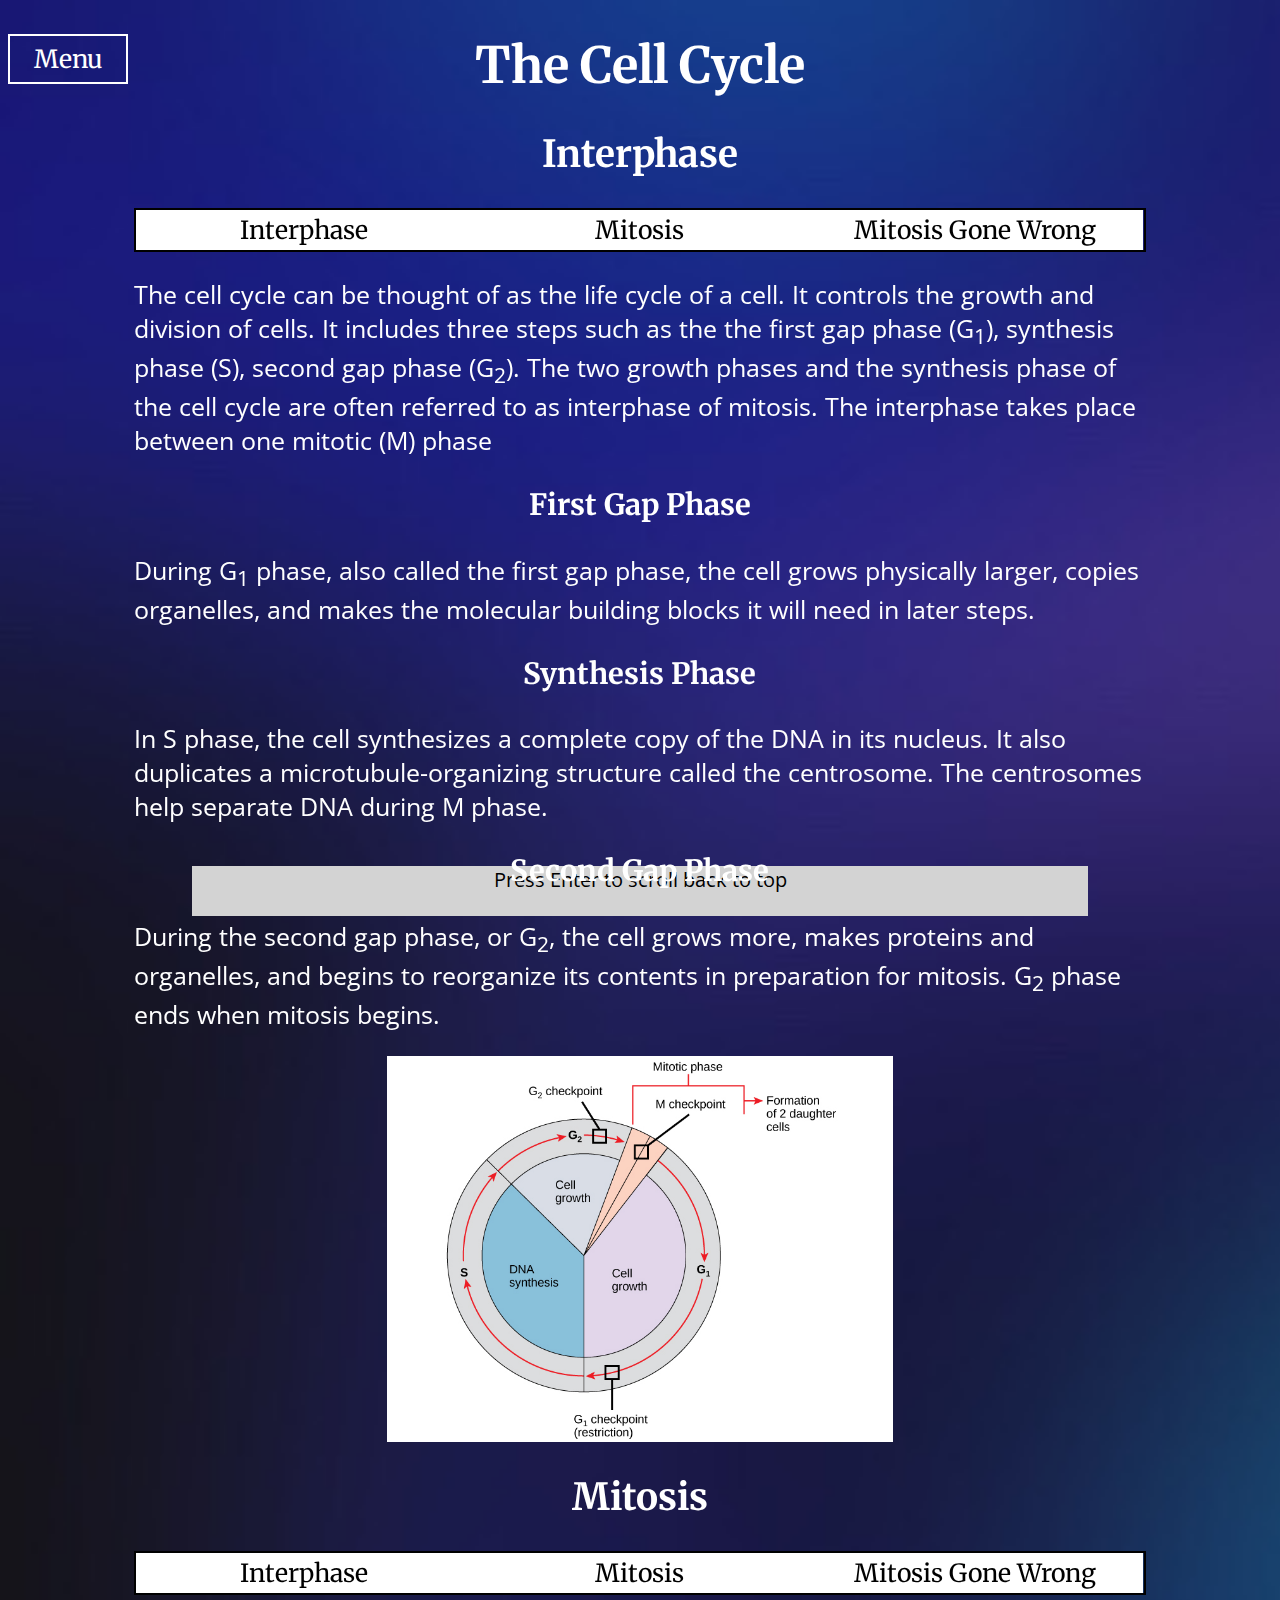
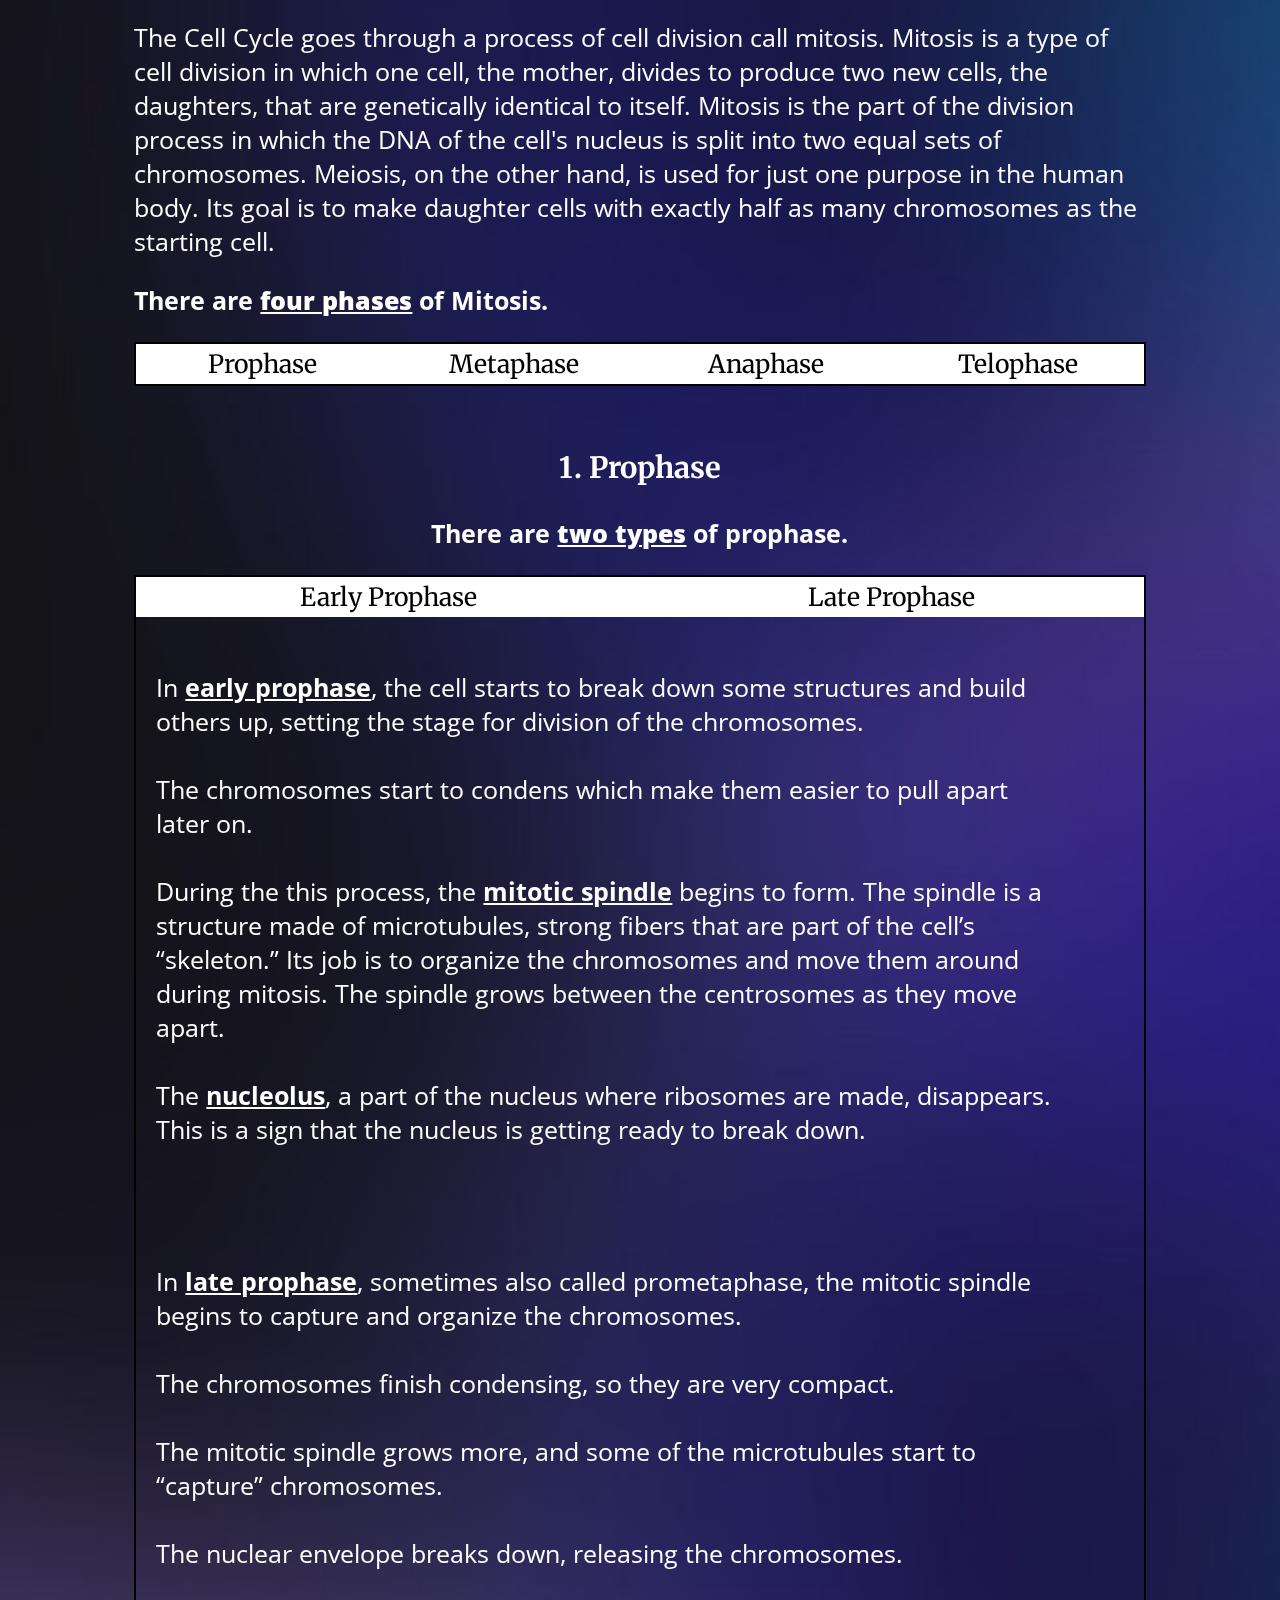
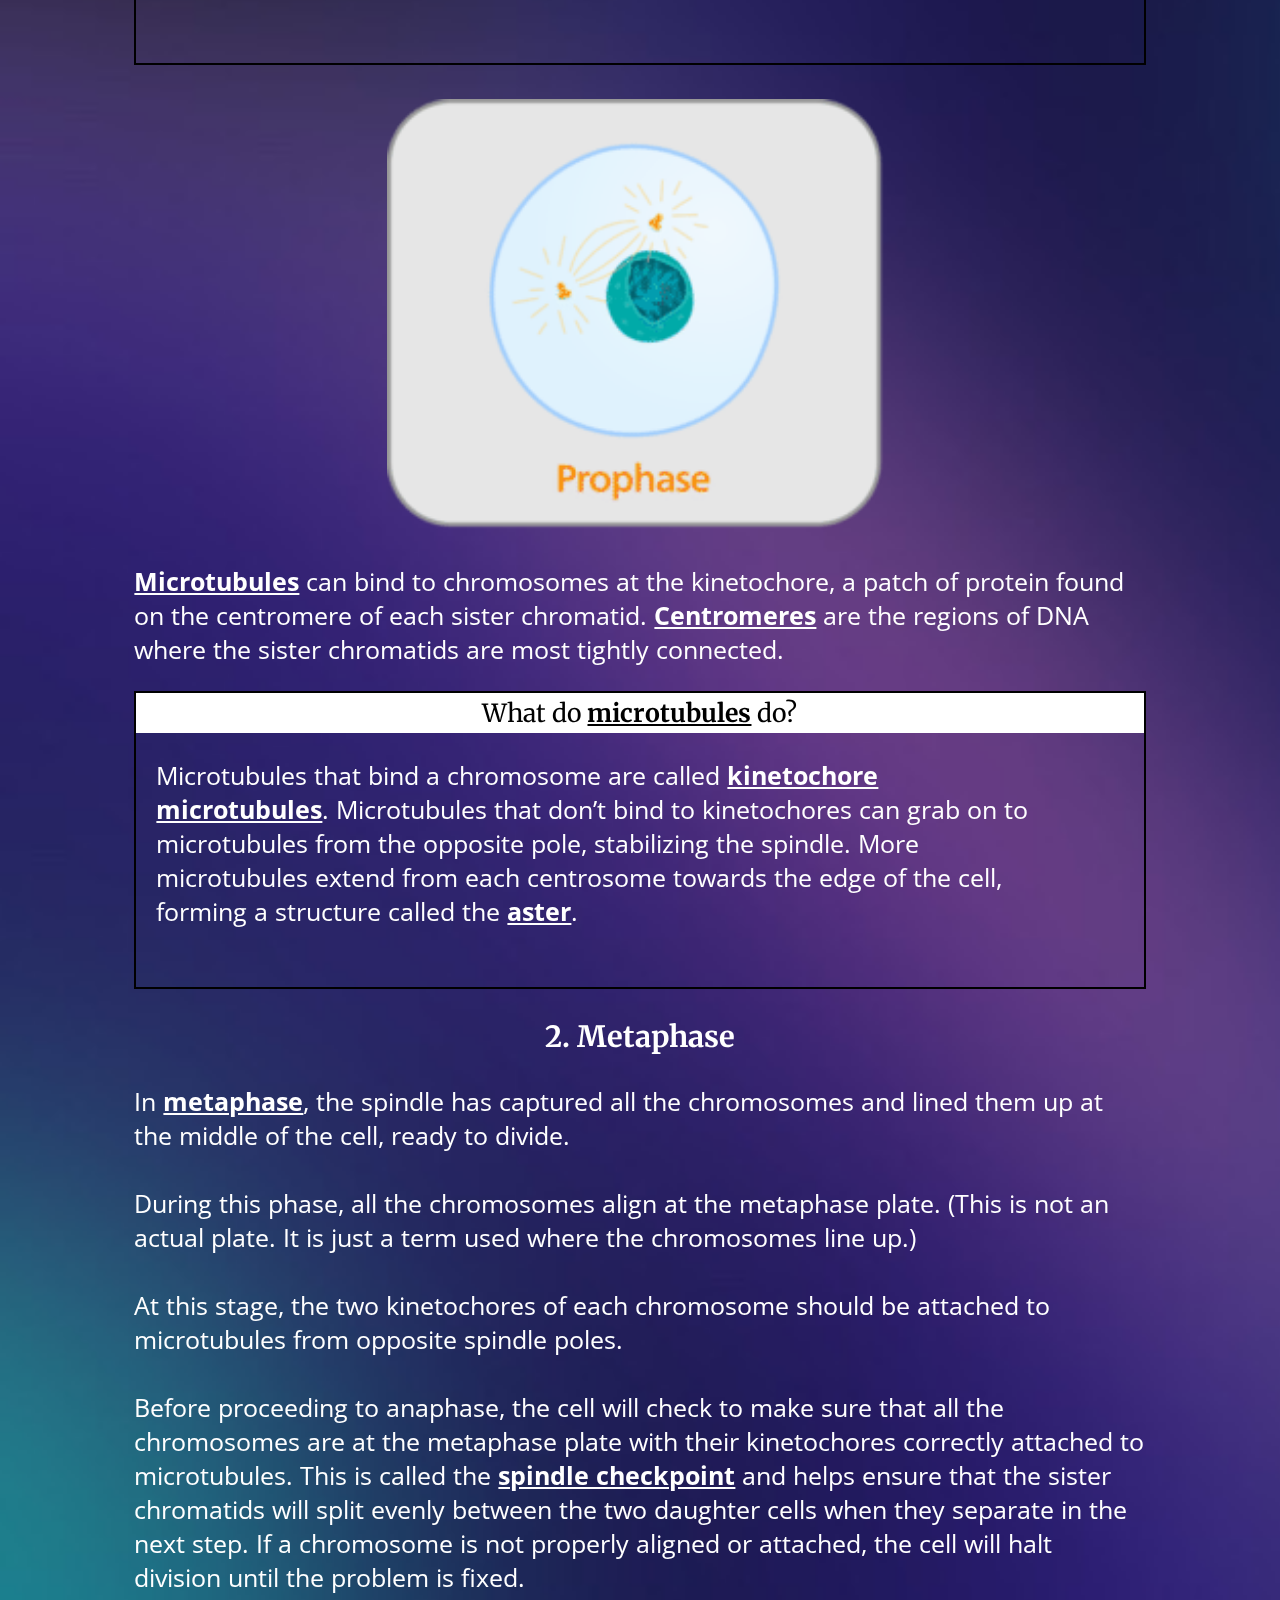
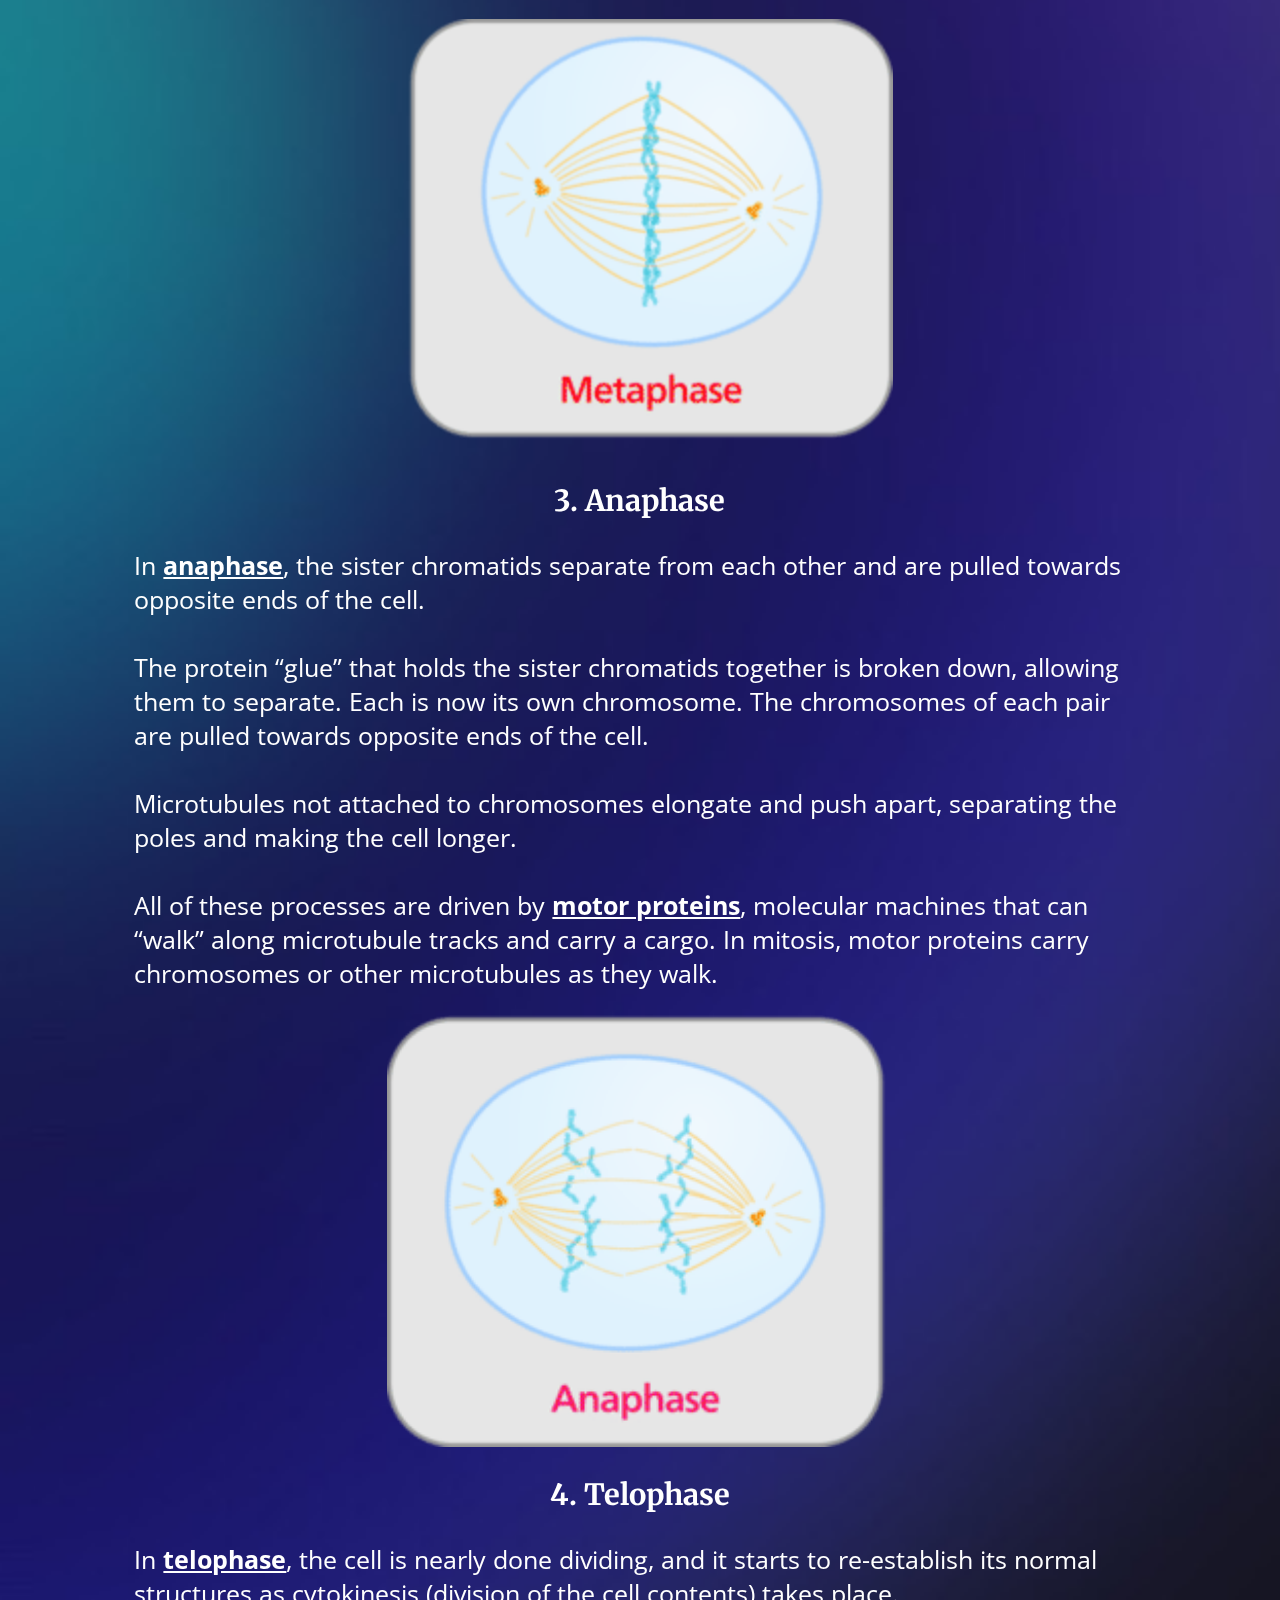
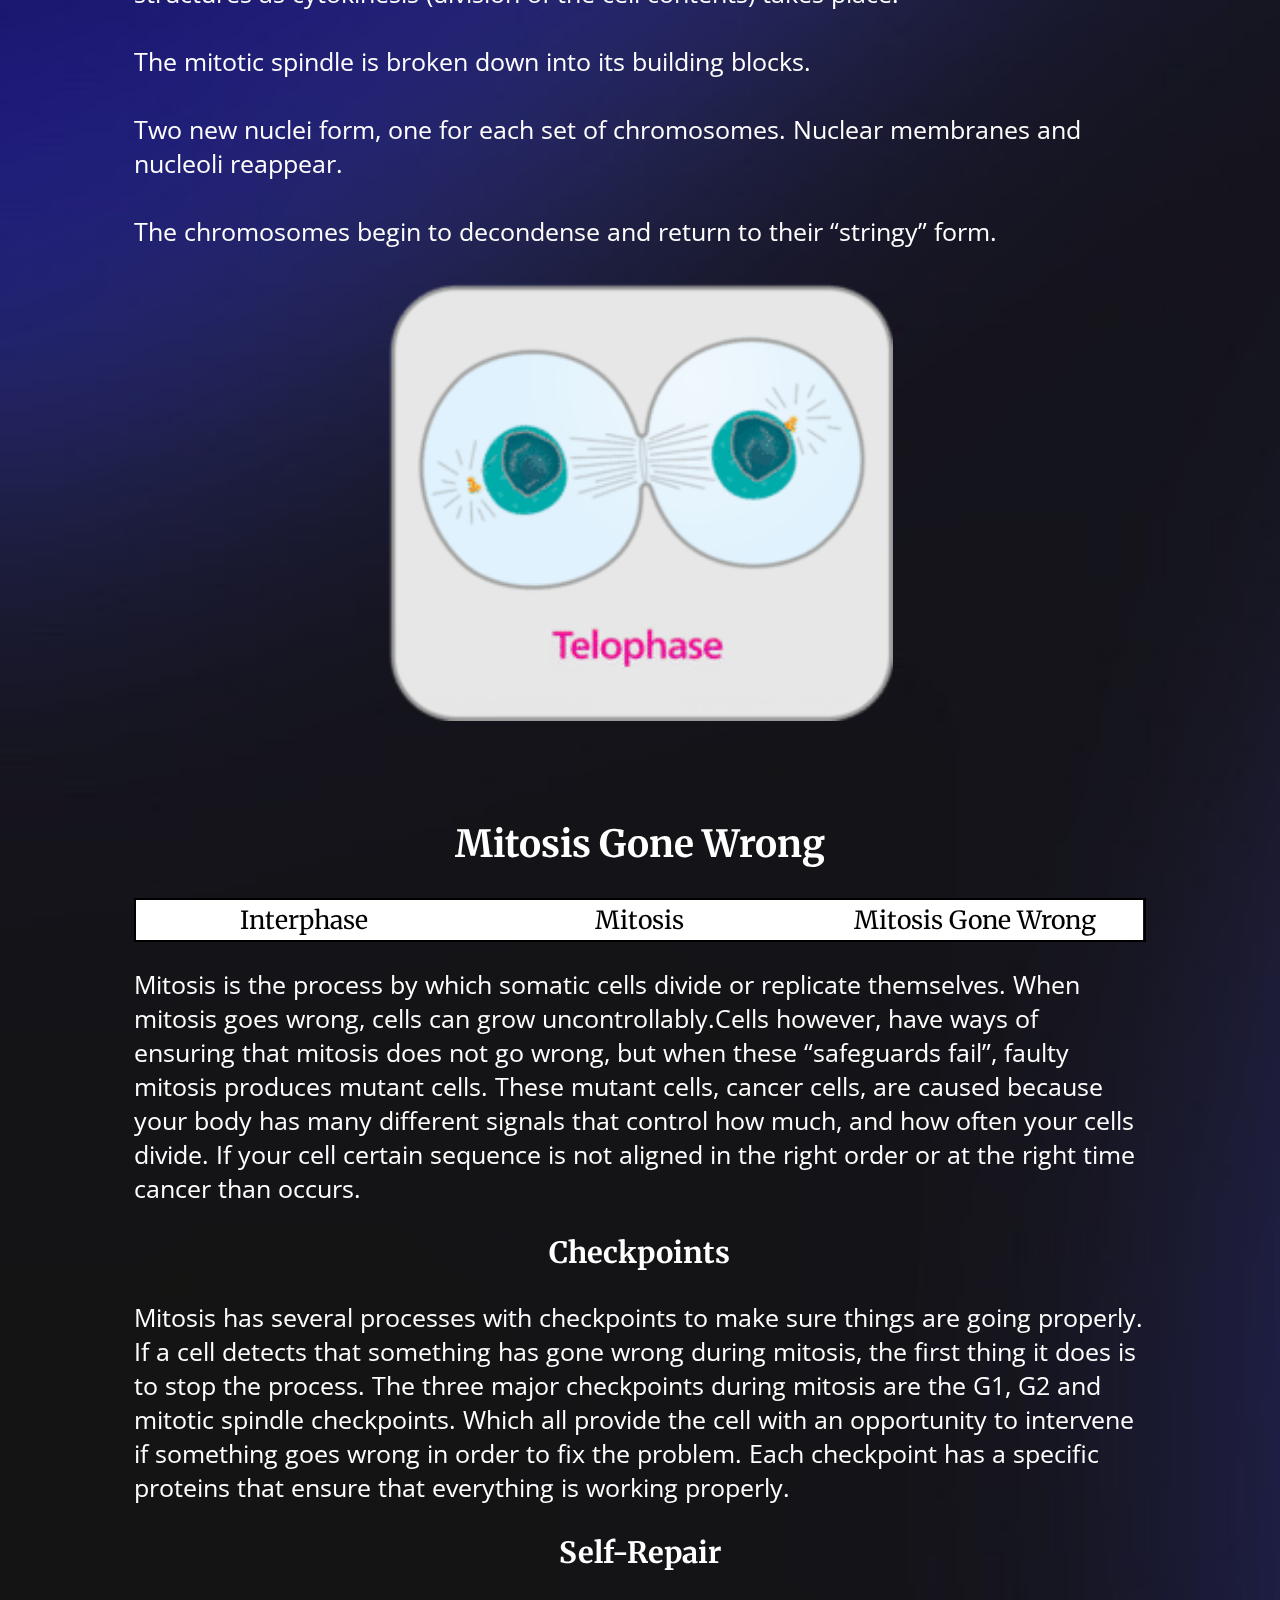
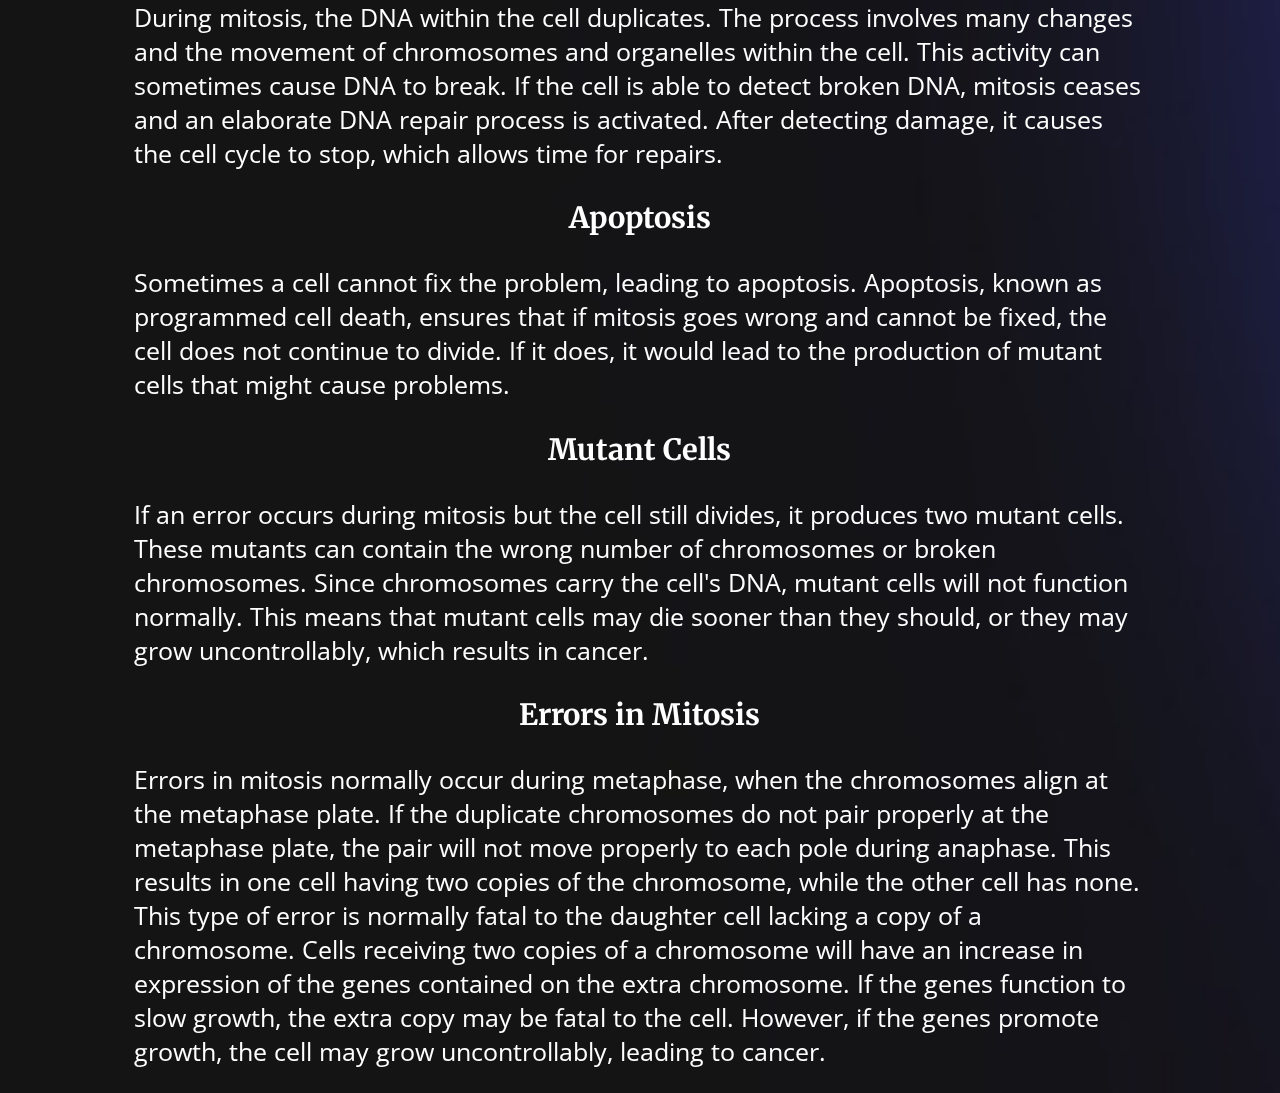
==== commit 00f388a3: "add gone wrong" ====
--- a/info.html
+++ b/info.html
@@ -12,17 +12,14 @@
     <link href="https://fonts.googleapis.com/css?family=Merriweather|Open+Sans+Condensed:300" rel="stylesheet">
 
     <script>
-        $('#mitosis').hide()
-        $('#goneWrong').hide()
-        
         $(function() {
             $('.dropdown').hide()
             $('#earlyP').show()
             $('#ep').addClass('selected');
             $('.scrollToTop').hide();
             $('#mitosis').hide()
-            $('#goneWrong').hide()
-            $('#interphase').show()
+            $('#goneWrong').show()
+            $('#interphase').hide()
 
             $('.interphaseButton').click(function() {
                 $('#mitosis').hide()
@@ -242,7 +239,22 @@
             <button class='topic firstButton goneWrongButton'>Mitosis Gone Wrong</button>
         </div>
         
-        
+        <p>Mitosis is the process by which somatic cells divide or replicate themselves. When mitosis goes wrong, cells can grow uncontrollably.Cells however, have ways of ensuring that mitosis does not go wrong, but when these “safeguards fail”, faulty mitosis produces mutant cells. These mutant cells, cancer cells, are caused because your body has many different signals that control how much, and how often your cells divide. If your cell certain sequence is not aligned in the right order or at  the right time cancer than occurs.</p>
+        
+        <h3>Checkpoints</h3>
+        <p>Mitosis has several processes with checkpoints to make sure things are going properly. If a cell detects that something has gone wrong during mitosis, the first thing it does is to stop the process. The three major checkpoints during mitosis are the G1, G2 and mitotic spindle checkpoints. Which all provide the cell with an opportunity to intervene if something goes wrong in order to fix the problem. Each checkpoint has a specific proteins that ensure that everything is working properly.</p>
+        
+        <h3>Self-Repair</h3>
+        <p>During mitosis, the DNA within the cell duplicates. The process involves many changes and the movement of chromosomes and organelles within the cell. This activity can sometimes cause DNA to break. If the cell is able to detect broken DNA, mitosis ceases and an elaborate DNA repair process is activated. After detecting damage, it causes the cell cycle to stop, which allows time for repairs.</p>
+        
+        <h3>Apoptosis</h3>
+        <p>Sometimes a cell cannot fix the problem, leading to apoptosis. Apoptosis, known as programmed cell death, ensures that if mitosis goes wrong and cannot be fixed, the cell does not continue to divide. If it does, it would lead to the production of mutant cells that might cause problems.</p>
+        
+        <h3>Mutant Cells</h3>
+        <p>If an error occurs during mitosis but the cell still divides, it produces two mutant cells. These mutants can contain the wrong number of chromosomes or broken chromosomes. Since chromosomes carry the cell's DNA, mutant cells will not function normally. This means that mutant cells may die sooner than they should, or they may grow uncontrollably, which results in cancer.</p>
+        
+        <h3>Errors in Mitosis</h3>
+        <p>Errors in mitosis normally occur during metaphase, when the chromosomes align at the metaphase plate. If the duplicate chromosomes do not pair properly at the metaphase plate, the pair will not move properly to each pole during anaphase. This results in one cell having two copies of the chromosome, while the other cell has none. This type of error is normally fatal to the daughter cell lacking a copy of a chromosome. Cells receiving two copies of a chromosome will have an increase in expression of the genes contained on the extra chromosome. If the genes function to slow growth, the extra copy may be fatal to the cell. However, if the genes promote growth, the cell may grow uncontrollably, leading to cancer.</p>
     </div>
 </body>
 
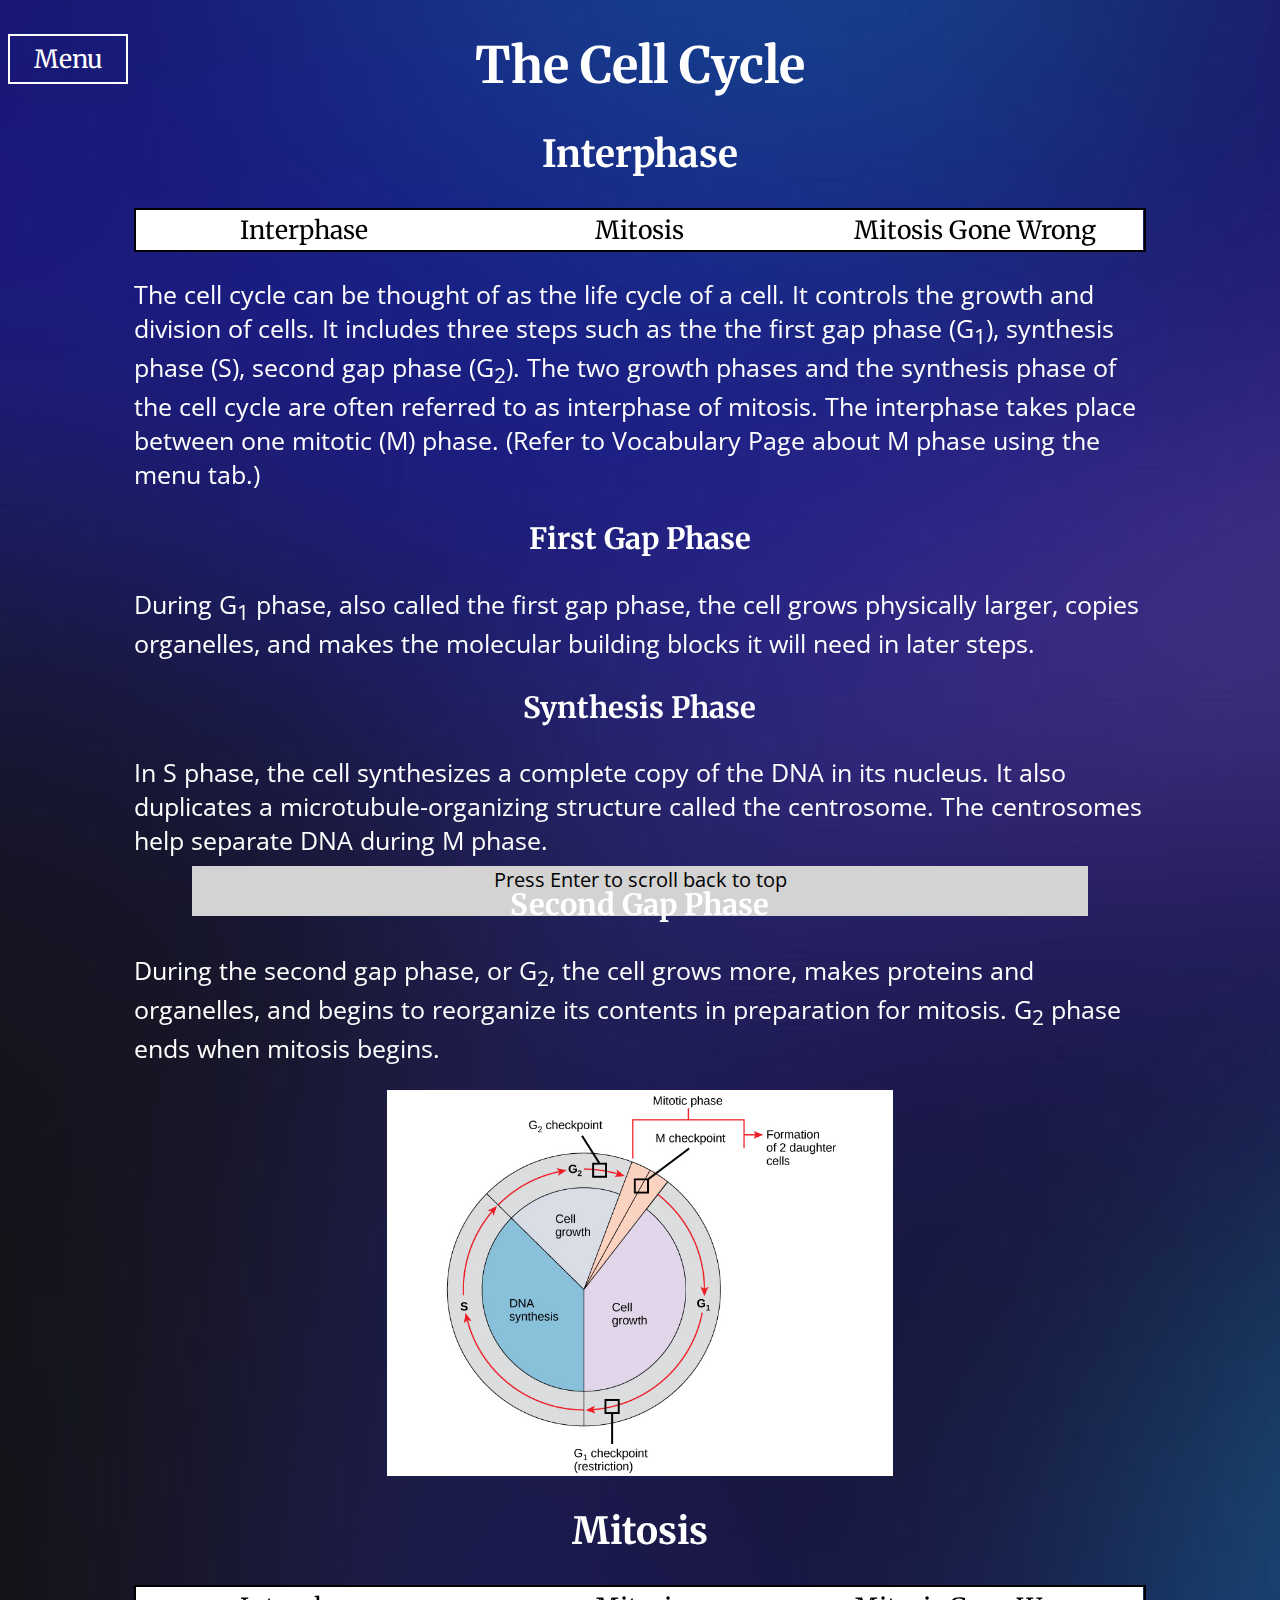
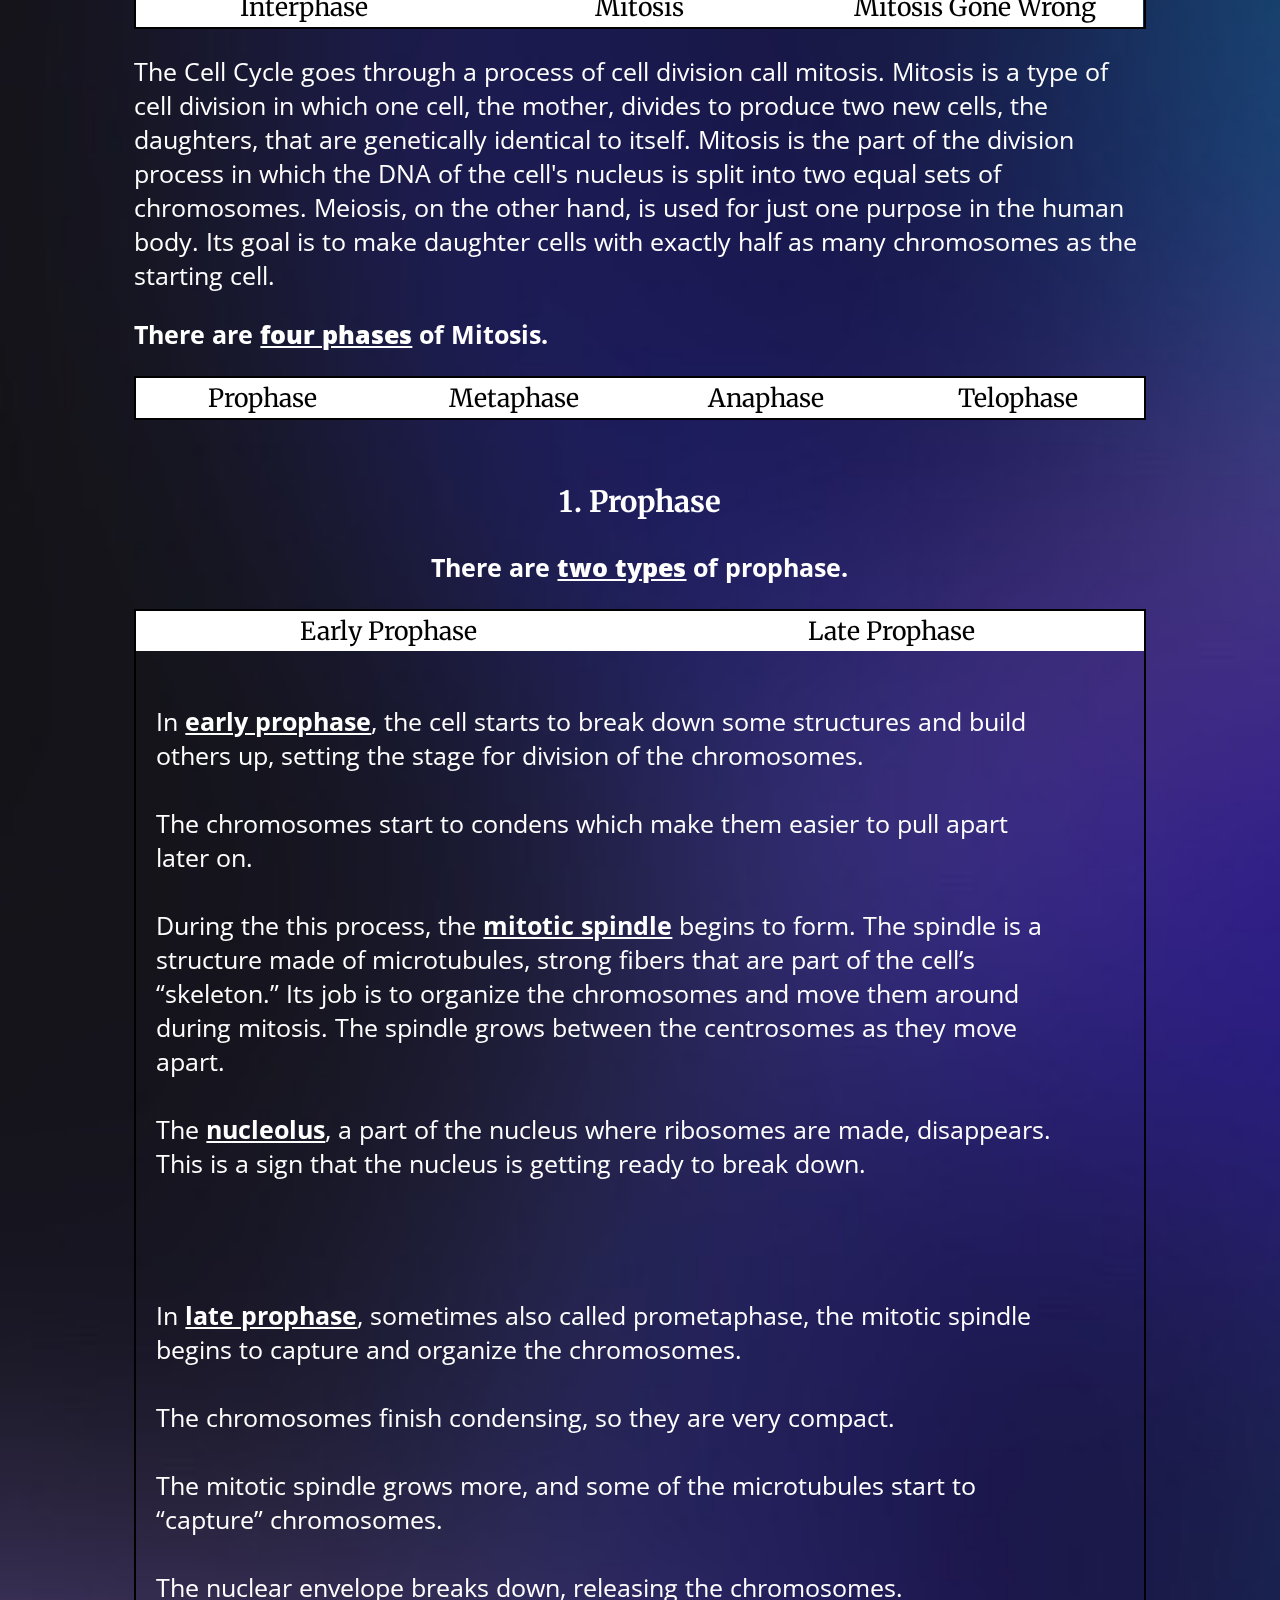
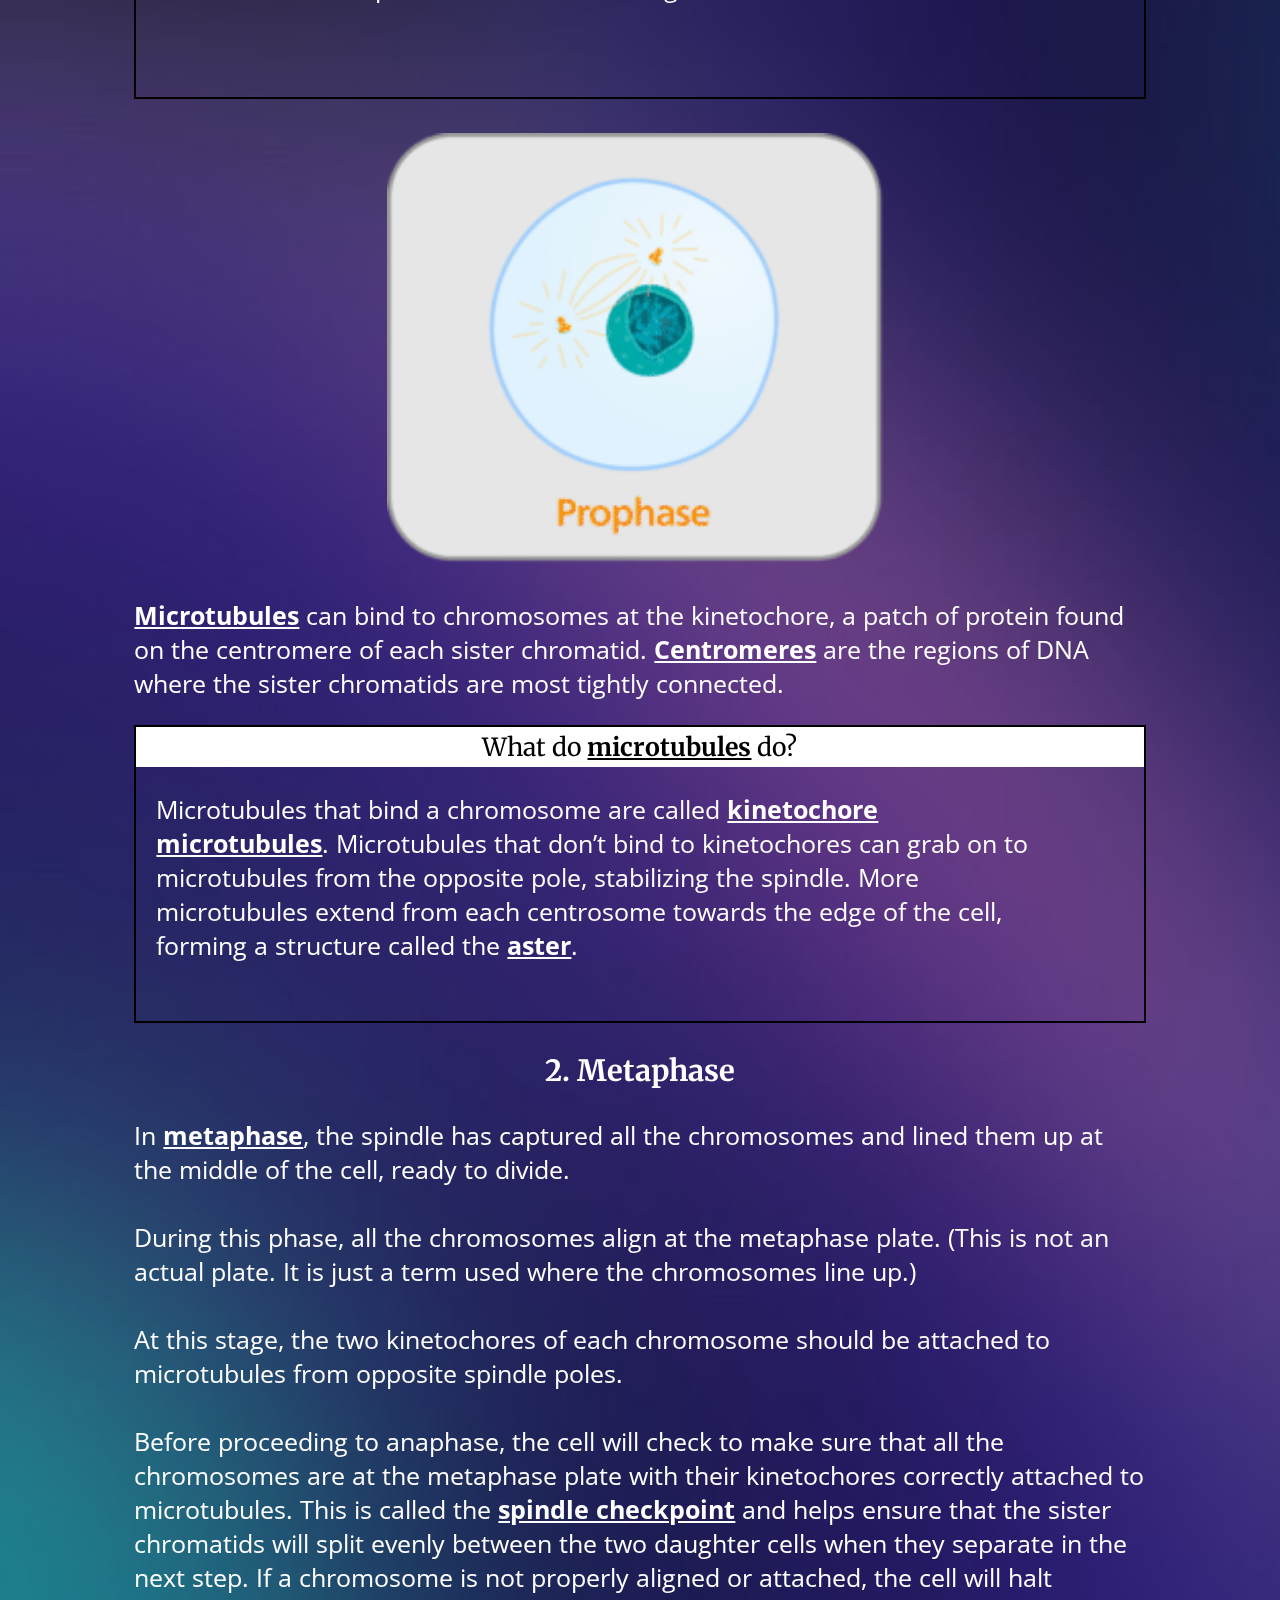
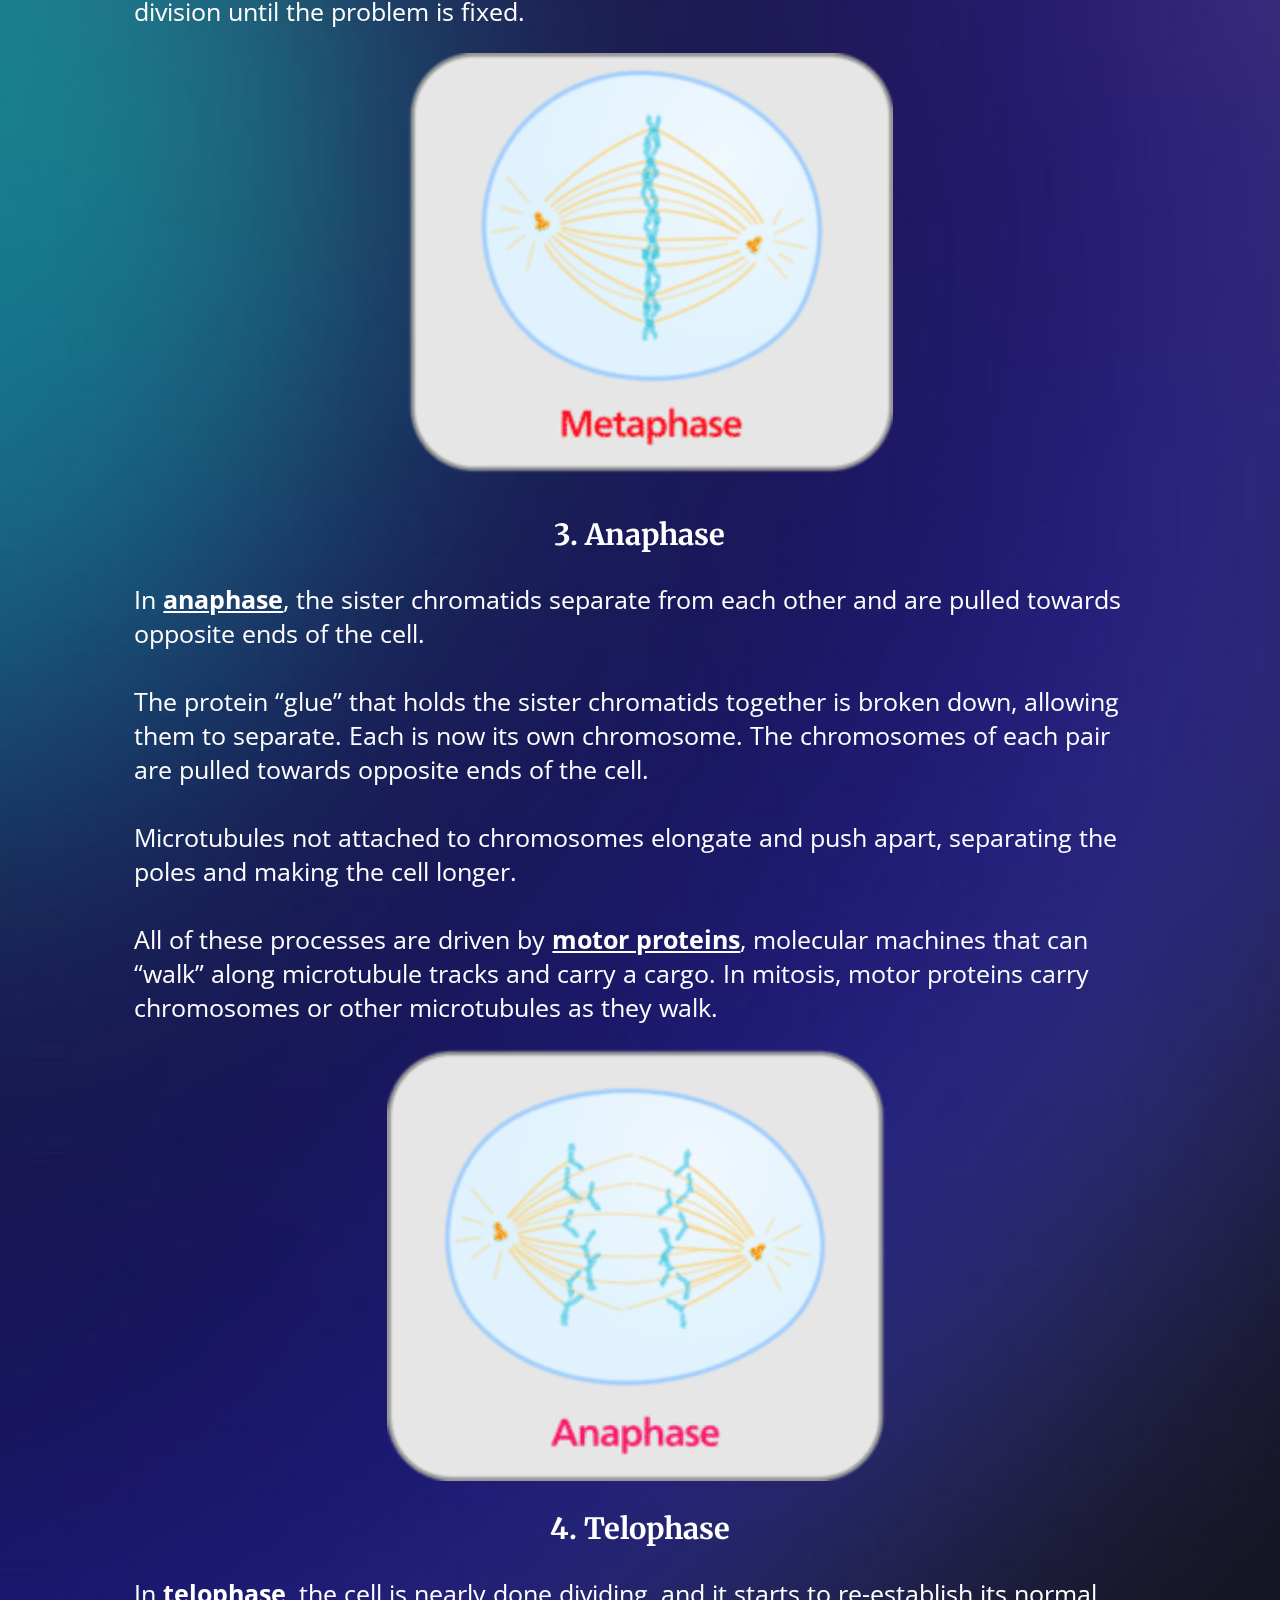
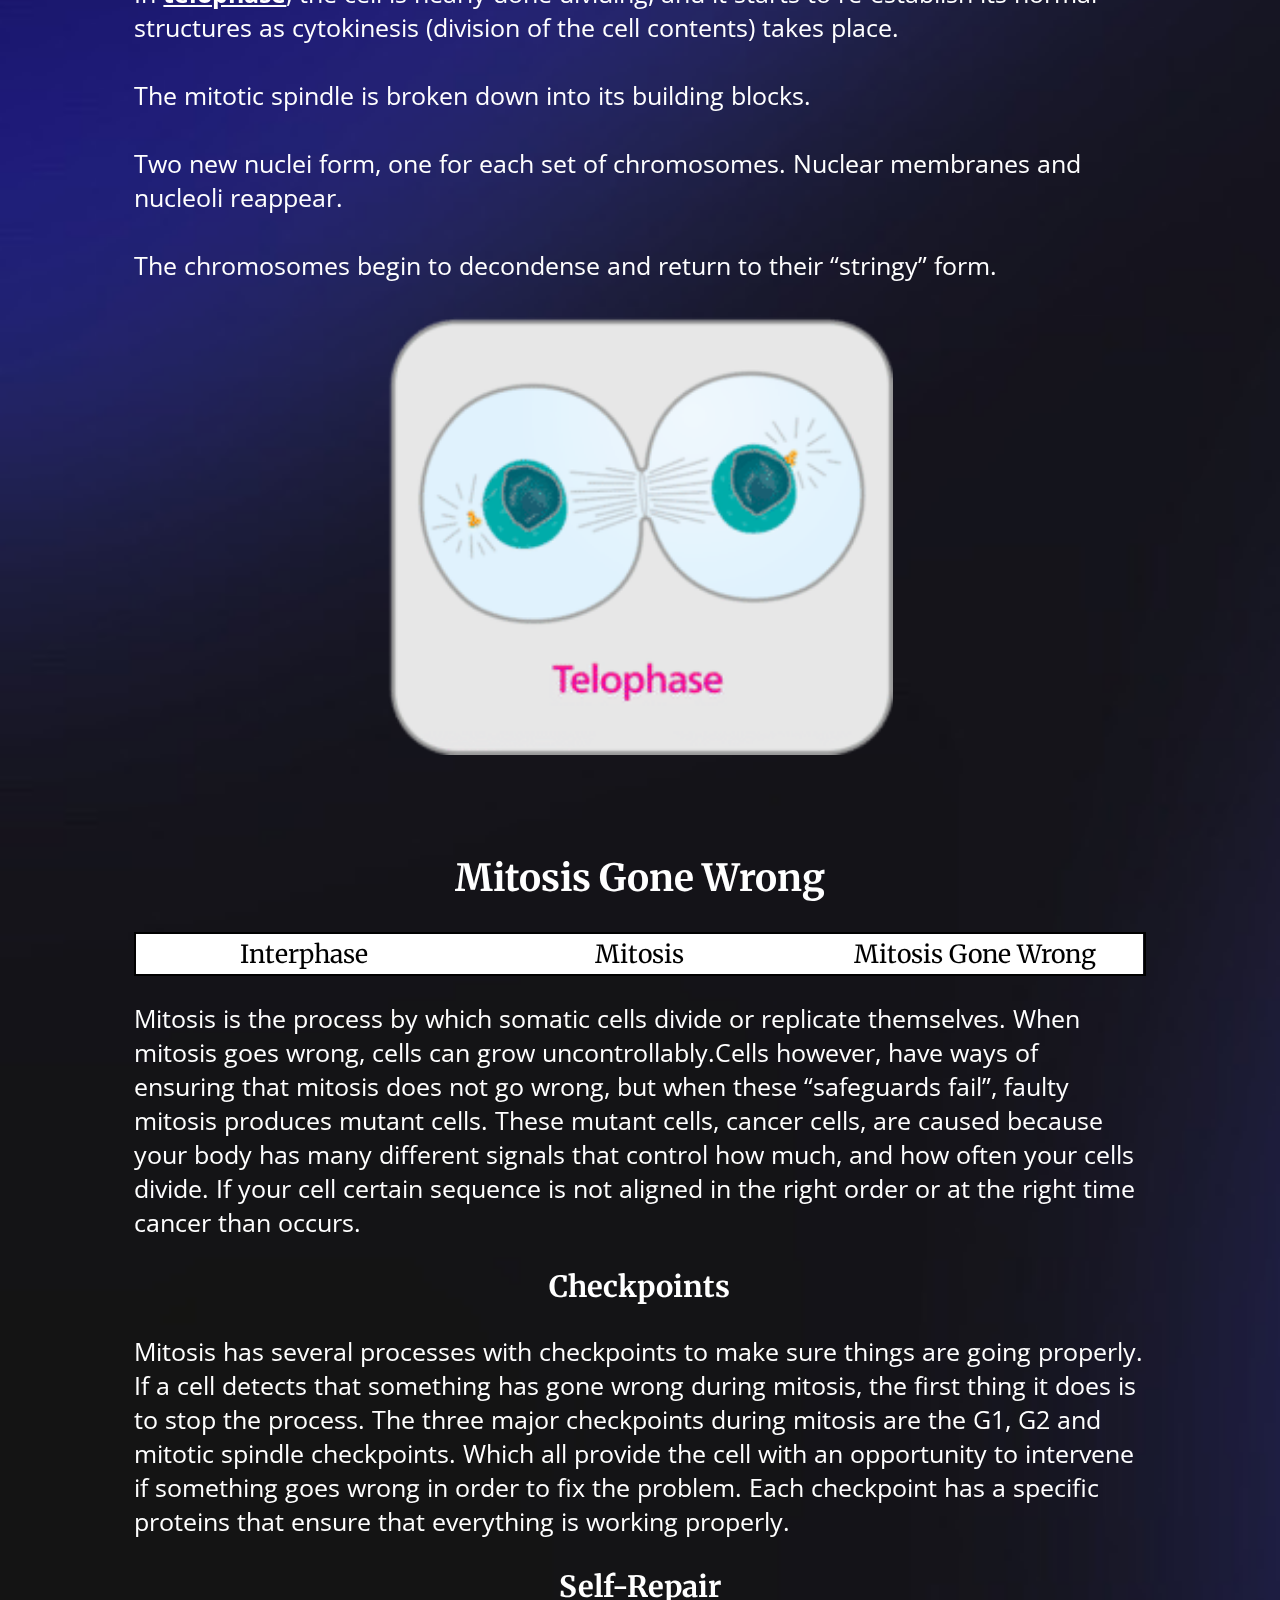
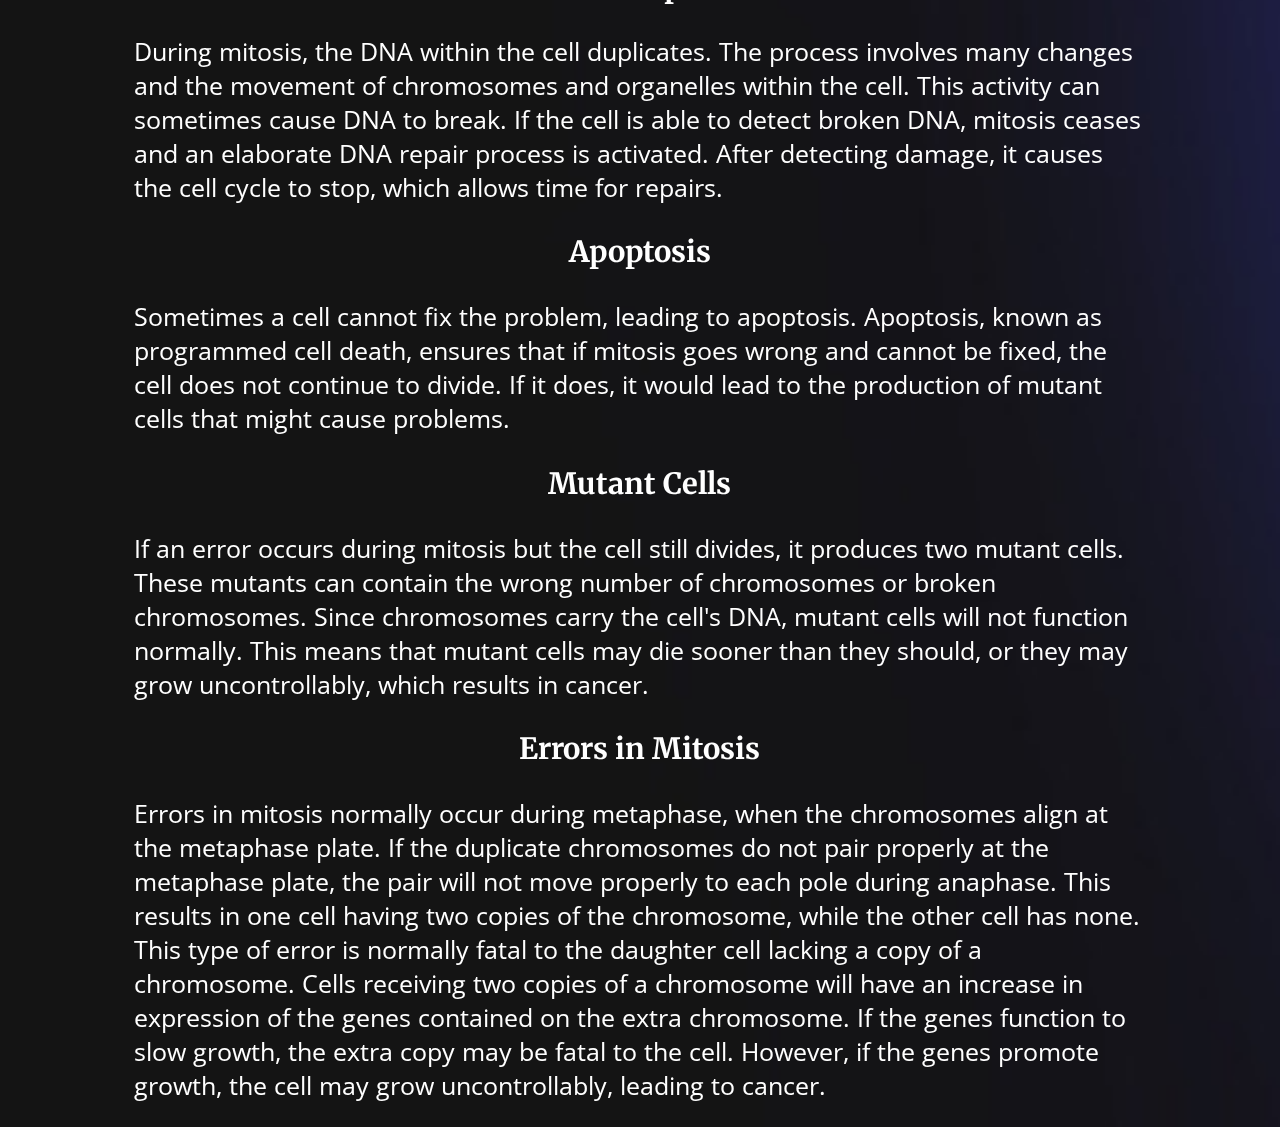
==== commit 2ba5b320: "add vocab words" ====
--- a/info.html
+++ b/info.html
@@ -2,6 +2,7 @@
 <html>
 <!--Credit:
     https://www.khanacademy.org/science/biology/cellular-molecular-biology/mitosis/a/cell-cycle-phases-->
+
 <head>
     <meta charset="UTF-8">
     <title>The Cell Cycle</title>
@@ -18,8 +19,8 @@
             $('#ep').addClass('selected');
             $('.scrollToTop').hide();
             $('#mitosis').hide()
-            $('#goneWrong').show()
-            $('#interphase').hide()
+            $('#goneWrong').hide()
+            $('#interphase').show()
 
             $('.interphaseButton').click(function() {
                 $('#mitosis').hide()
@@ -36,7 +37,7 @@
                 $('#goneWrong').show()
                 $('#interphase').hide()
             });
-            
+
             $('.pbuttons').on('click', function() {
                 $('button').removeClass('selected');
                 $(this).addClass('selected');
@@ -77,24 +78,24 @@
                 }, 250));
             }
         });
-        
+
         function myFunction() {
-        document.getElementById("myDropdown").classList.toggle("show");
+            document.getElementById("myDropdown").classList.toggle("show");
         }
-        
+
         // Close the dropdown if the user clicks outside of it
         window.onclick = function(event) {
-          if (!event.target.matches('.dropbtn')) {
-        
-            var dropdowns = document.getElementsByClassName("dropdown-content");
-            var i;
-            for (i = 0; i < dropdowns.length; i++) {
-              var openDropdown = dropdowns[i];
-              if (openDropdown.classList.contains('show')) {
-                openDropdown.classList.remove('show');
-              }
-            }
-          }
+            if (!event.target.matches('.dropbtn')) {
+
+                var dropdowns = document.getElementsByClassName("dropdown-content");
+                var i;
+                for (i = 0; i < dropdowns.length; i++) {
+                    var openDropdown = dropdowns[i];
+                    if (openDropdown.classList.contains('show')) {
+                        openDropdown.classList.remove('show');
+                    }
+                }
+            }
         }
     </script>
 </head>
@@ -102,15 +103,15 @@
 <body>
     <p class='scrollToTop'>Press Enter to scroll back to top</p>
     <div class="drop">
-    <button onclick="myFunction()" class="dropbtn">Menu</button>
-      <div id="myDropdown" class="dropdown-content">
-        <a href="info.html">Home</a>
-        <a href="vocab.html">Vocabulary</a>
-        <a href="https://www.biologycorner.com/quiz/qz_mitosis.html">Quiz</a>
-      </div>
+        <button onclick="myFunction()" class="dropbtn">Menu</button>
+        <div id="myDropdown" class="dropdown-content">
+            <a href="info.html">Home</a>
+            <a href="vocab.html">Vocabulary</a>
+            <a href="https://www.biologycorner.com/quiz/qz_mitosis.html">Quiz</a>
+        </div>
     </div>
     <h1 id='title'>The <span id='cell'>Cell</span> Cycle</h1>
-    
+
     <div id='interphase'>
         <h2>Interphase</h2>
         <div class='buttons'>
@@ -118,21 +119,22 @@
             <button class='topic firstButton mitosisButton'>Mitosis</button>
             <button class='topic firstButton goneWrongButton'>Mitosis Gone Wrong</button>
         </div>
-        
-        <p>The cell cycle can be thought of as the life cycle of a cell. It controls the growth and division of cells. It includes three steps such as the the first gap phase (G<sub>1</sub>), synthesis phase (S), second gap phase (G<sub>2</sub>). The two growth phases and the synthesis phase of the cell cycle are often referred to as interphase of mitosis. The interphase takes place between one mitotic (M) phase</p>
-        
+
+        <p>The cell cycle can be thought of as the life cycle of a cell. It controls the growth and division of cells. It includes three steps such as the the first gap phase (G<sub>1</sub>), synthesis phase (S), second gap phase (G<sub>2</sub>). The two
+            growth phases and the synthesis phase of the cell cycle are often referred to as interphase of mitosis. The interphase takes place between one mitotic (M) phase. (Refer to Vocabulary Page about M phase using the menu tab.)</p>
+
         <h3>First Gap Phase</h3>
         <p> During G<sub>1</sub> phase, also called the first gap phase, the cell grows physically larger, copies organelles, and makes the molecular building blocks it will need in later steps.</p>
-        
+
         <h3>Synthesis Phase</h3>
         <p>In S phase, the cell synthesizes a complete copy of the DNA in its nucleus. It also duplicates a microtubule-organizing structure called the centrosome. The centrosomes help separate DNA during M phase.</p>
-        
+
         <h3>Second Gap Phase</h3>
         <p>During the second gap phase, or G<sub>2</sub>, the cell grows more, makes proteins and organelles, and begins to reorganize its contents in preparation for mitosis. G<sub>2</sub> phase ends when mitosis begins.</p>
-        
+
         <img src="images/interphase.png" alt="interphase">
     </div>
-    
+
     <div id='mitosis'>
         <h2>Mitosis</h2>
         <div class='buttons'>
@@ -230,7 +232,7 @@
             </div>
         </div>
     </div>
-    
+
     <div id='goneWrong'>
         <h2>Mitosis Gone Wrong</h2>
         <div class='buttons'>
@@ -238,23 +240,31 @@
             <button class='topic firstButton mitosisButton'>Mitosis</button>
             <button class='topic firstButton goneWrongButton'>Mitosis Gone Wrong</button>
         </div>
-        
-        <p>Mitosis is the process by which somatic cells divide or replicate themselves. When mitosis goes wrong, cells can grow uncontrollably.Cells however, have ways of ensuring that mitosis does not go wrong, but when these “safeguards fail”, faulty mitosis produces mutant cells. These mutant cells, cancer cells, are caused because your body has many different signals that control how much, and how often your cells divide. If your cell certain sequence is not aligned in the right order or at  the right time cancer than occurs.</p>
-        
+
+        <p>Mitosis is the process by which somatic cells divide or replicate themselves. When mitosis goes wrong, cells can grow uncontrollably.Cells however, have ways of ensuring that mitosis does not go wrong, but when these “safeguards fail”, faulty
+            mitosis produces mutant cells. These mutant cells, cancer cells, are caused because your body has many different signals that control how much, and how often your cells divide. If your cell certain sequence is not aligned in the right order
+            or at the right time cancer than occurs.</p>
+
         <h3>Checkpoints</h3>
-        <p>Mitosis has several processes with checkpoints to make sure things are going properly. If a cell detects that something has gone wrong during mitosis, the first thing it does is to stop the process. The three major checkpoints during mitosis are the G1, G2 and mitotic spindle checkpoints. Which all provide the cell with an opportunity to intervene if something goes wrong in order to fix the problem. Each checkpoint has a specific proteins that ensure that everything is working properly.</p>
-        
+        <p>Mitosis has several processes with checkpoints to make sure things are going properly. If a cell detects that something has gone wrong during mitosis, the first thing it does is to stop the process. The three major checkpoints during mitosis are
+            the G1, G2 and mitotic spindle checkpoints. Which all provide the cell with an opportunity to intervene if something goes wrong in order to fix the problem. Each checkpoint has a specific proteins that ensure that everything is working properly.</p>
+
         <h3>Self-Repair</h3>
-        <p>During mitosis, the DNA within the cell duplicates. The process involves many changes and the movement of chromosomes and organelles within the cell. This activity can sometimes cause DNA to break. If the cell is able to detect broken DNA, mitosis ceases and an elaborate DNA repair process is activated. After detecting damage, it causes the cell cycle to stop, which allows time for repairs.</p>
-        
+        <p>During mitosis, the DNA within the cell duplicates. The process involves many changes and the movement of chromosomes and organelles within the cell. This activity can sometimes cause DNA to break. If the cell is able to detect broken DNA, mitosis
+            ceases and an elaborate DNA repair process is activated. After detecting damage, it causes the cell cycle to stop, which allows time for repairs.</p>
+
         <h3>Apoptosis</h3>
-        <p>Sometimes a cell cannot fix the problem, leading to apoptosis. Apoptosis, known as programmed cell death, ensures that if mitosis goes wrong and cannot be fixed, the cell does not continue to divide. If it does, it would lead to the production of mutant cells that might cause problems.</p>
-        
+        <p>Sometimes a cell cannot fix the problem, leading to apoptosis. Apoptosis, known as programmed cell death, ensures that if mitosis goes wrong and cannot be fixed, the cell does not continue to divide. If it does, it would lead to the production
+            of mutant cells that might cause problems.</p>
+
         <h3>Mutant Cells</h3>
-        <p>If an error occurs during mitosis but the cell still divides, it produces two mutant cells. These mutants can contain the wrong number of chromosomes or broken chromosomes. Since chromosomes carry the cell's DNA, mutant cells will not function normally. This means that mutant cells may die sooner than they should, or they may grow uncontrollably, which results in cancer.</p>
-        
+        <p>If an error occurs during mitosis but the cell still divides, it produces two mutant cells. These mutants can contain the wrong number of chromosomes or broken chromosomes. Since chromosomes carry the cell's DNA, mutant cells will not function
+            normally. This means that mutant cells may die sooner than they should, or they may grow uncontrollably, which results in cancer.</p>
+
         <h3>Errors in Mitosis</h3>
-        <p>Errors in mitosis normally occur during metaphase, when the chromosomes align at the metaphase plate. If the duplicate chromosomes do not pair properly at the metaphase plate, the pair will not move properly to each pole during anaphase. This results in one cell having two copies of the chromosome, while the other cell has none. This type of error is normally fatal to the daughter cell lacking a copy of a chromosome. Cells receiving two copies of a chromosome will have an increase in expression of the genes contained on the extra chromosome. If the genes function to slow growth, the extra copy may be fatal to the cell. However, if the genes promote growth, the cell may grow uncontrollably, leading to cancer.</p>
+        <p>Errors in mitosis normally occur during metaphase, when the chromosomes align at the metaphase plate. If the duplicate chromosomes do not pair properly at the metaphase plate, the pair will not move properly to each pole during anaphase. This
+            results in one cell having two copies of the chromosome, while the other cell has none. This type of error is normally fatal to the daughter cell lacking a copy of a chromosome. Cells receiving two copies of a chromosome will have an increase
+            in expression of the genes contained on the extra chromosome. If the genes function to slow growth, the extra copy may be fatal to the cell. However, if the genes promote growth, the cell may grow uncontrollably, leading to cancer.</p>
     </div>
 </body>
 
--- a/index.css
+++ b/index.css
@@ -6,7 +6,7 @@
     background-size:cover;
 }
 
-#mitosis,#interphase,#goneWrong {
+#mitosis,#interphase,#goneWrong,.body {
     position: relative;
     width: 80%;
     left: 10%;
